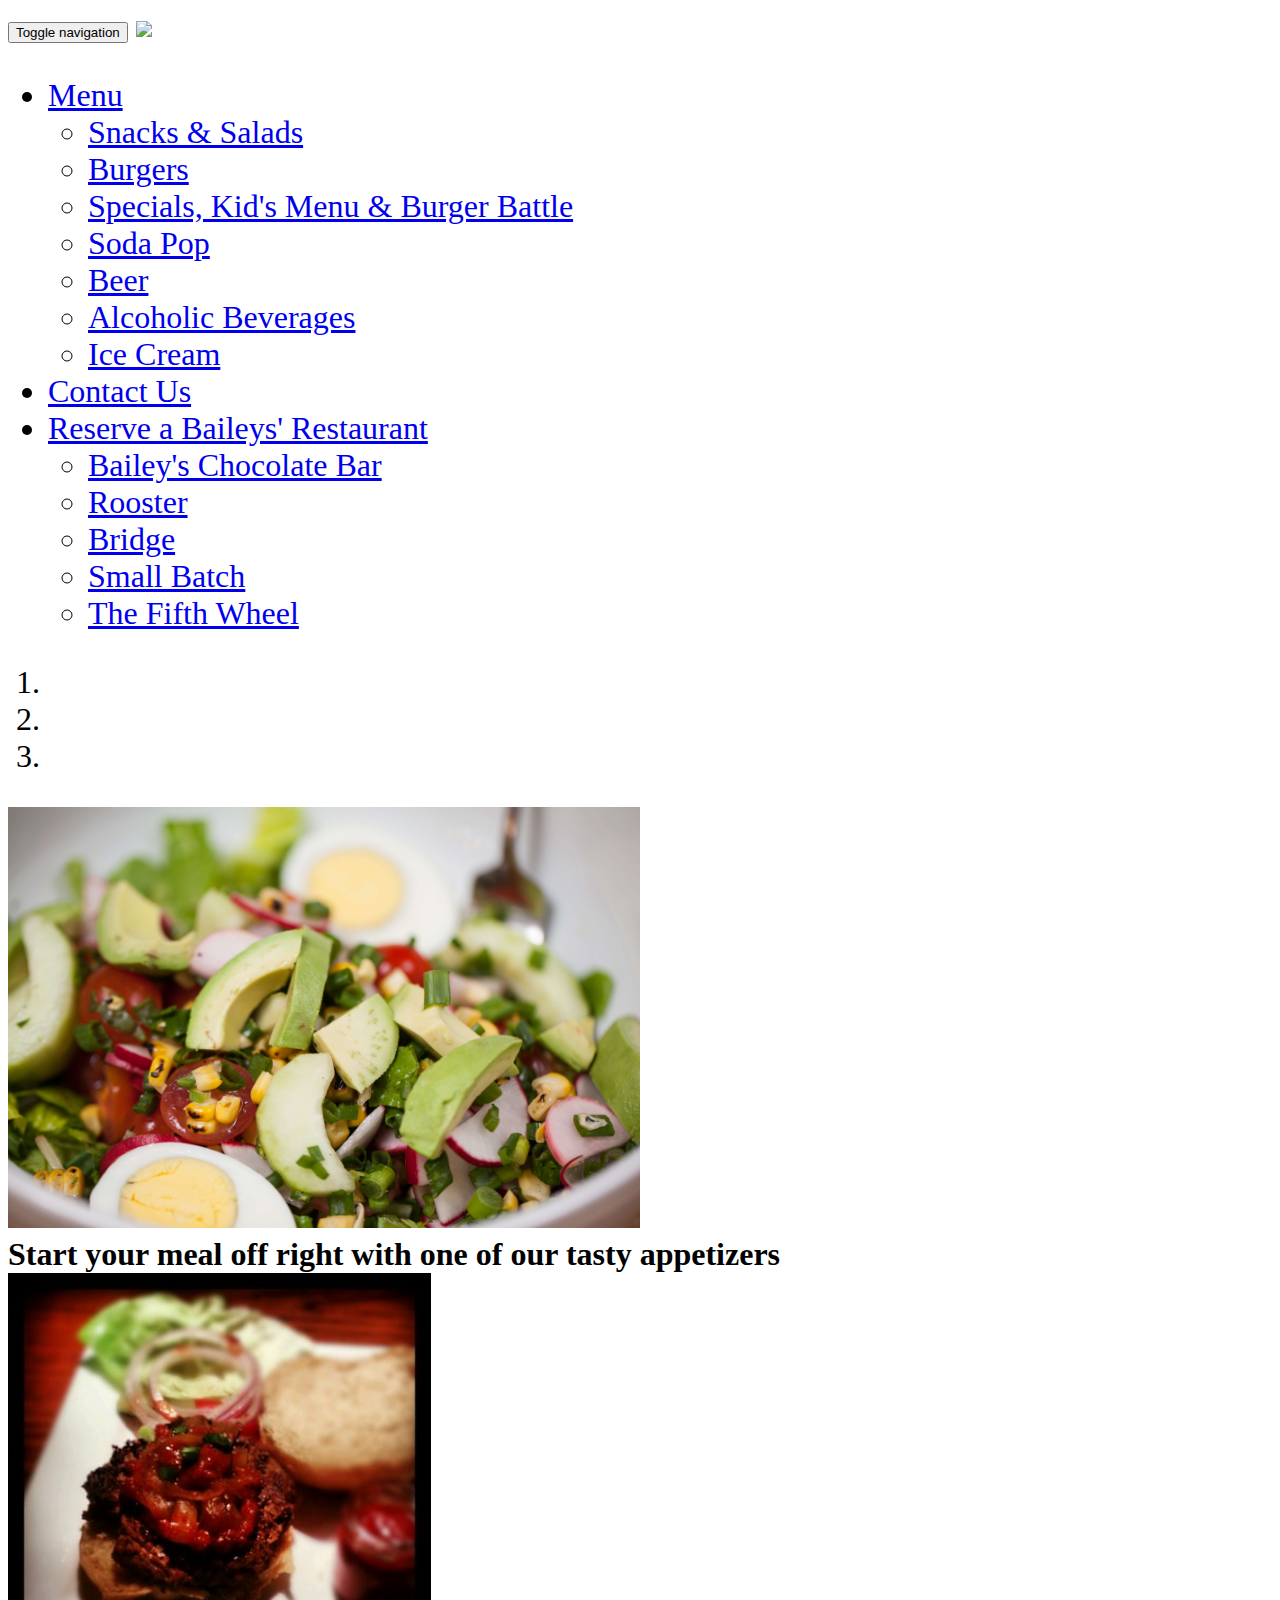
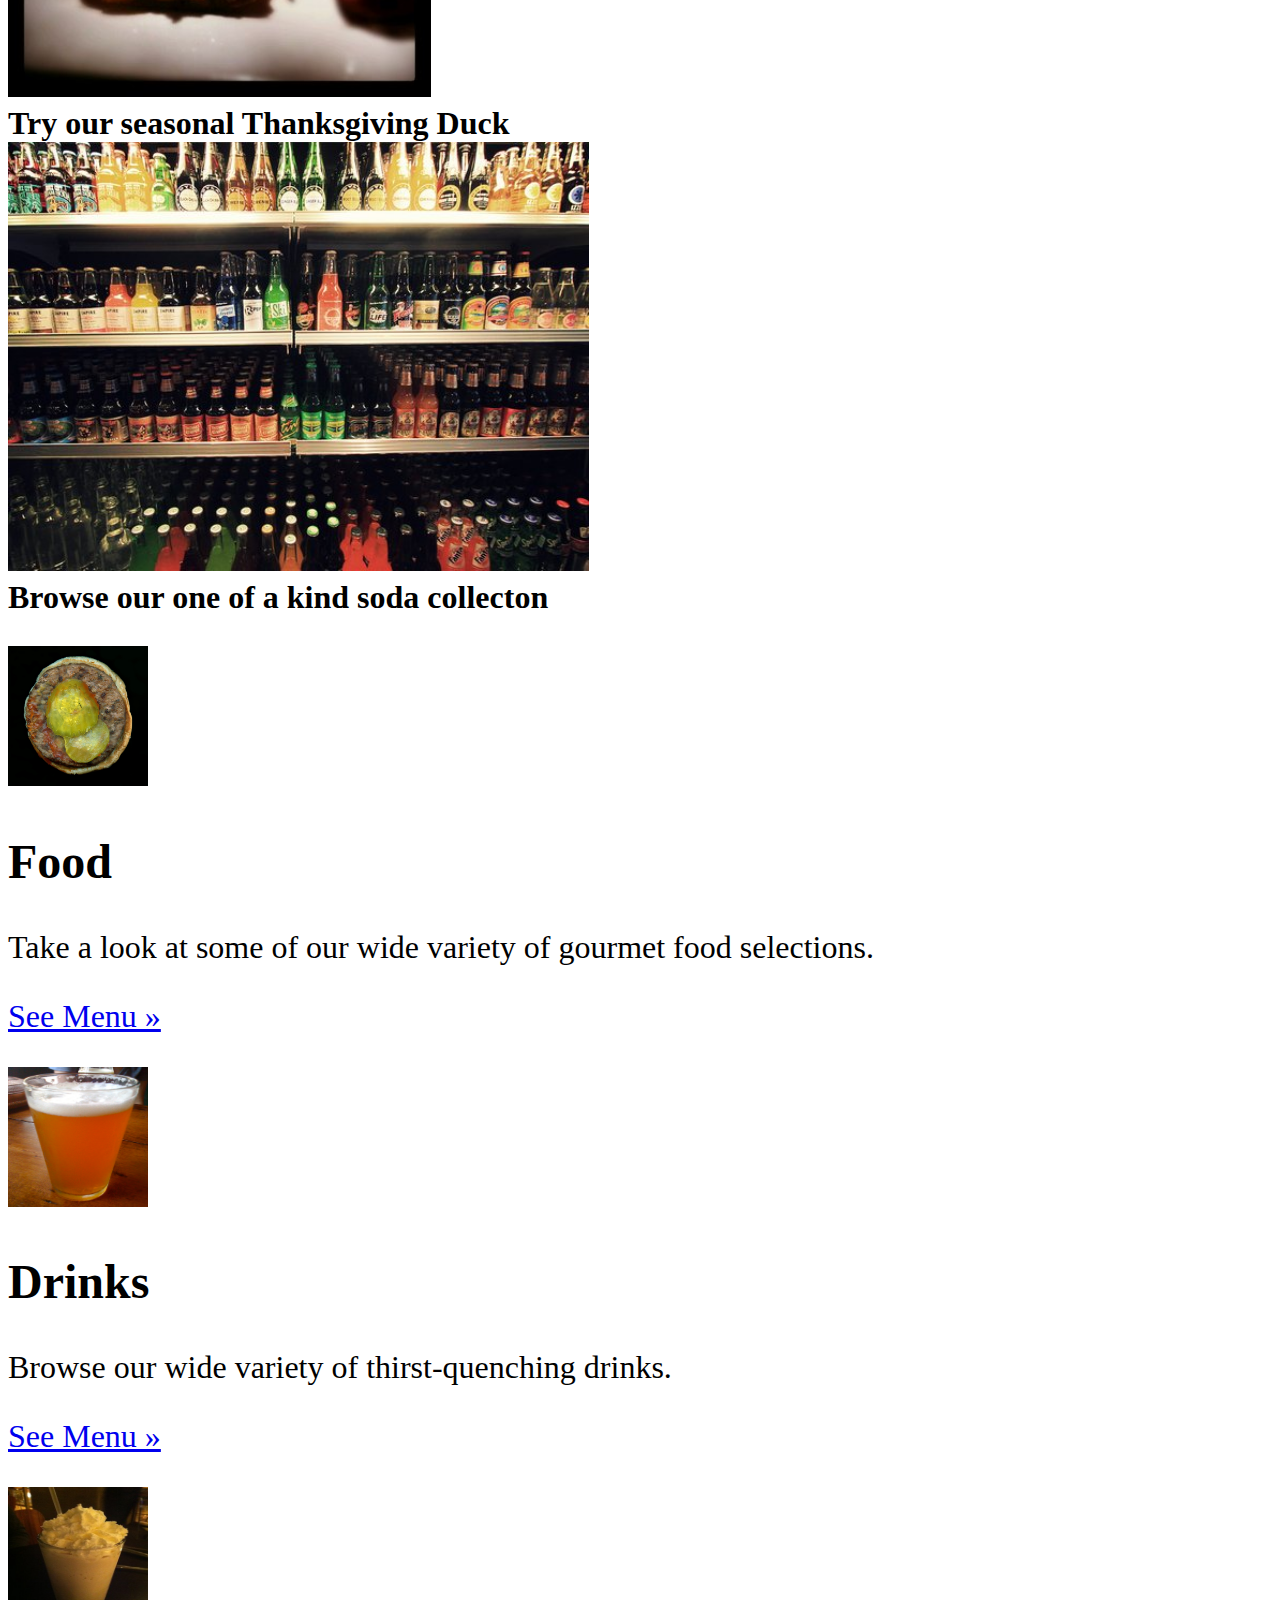
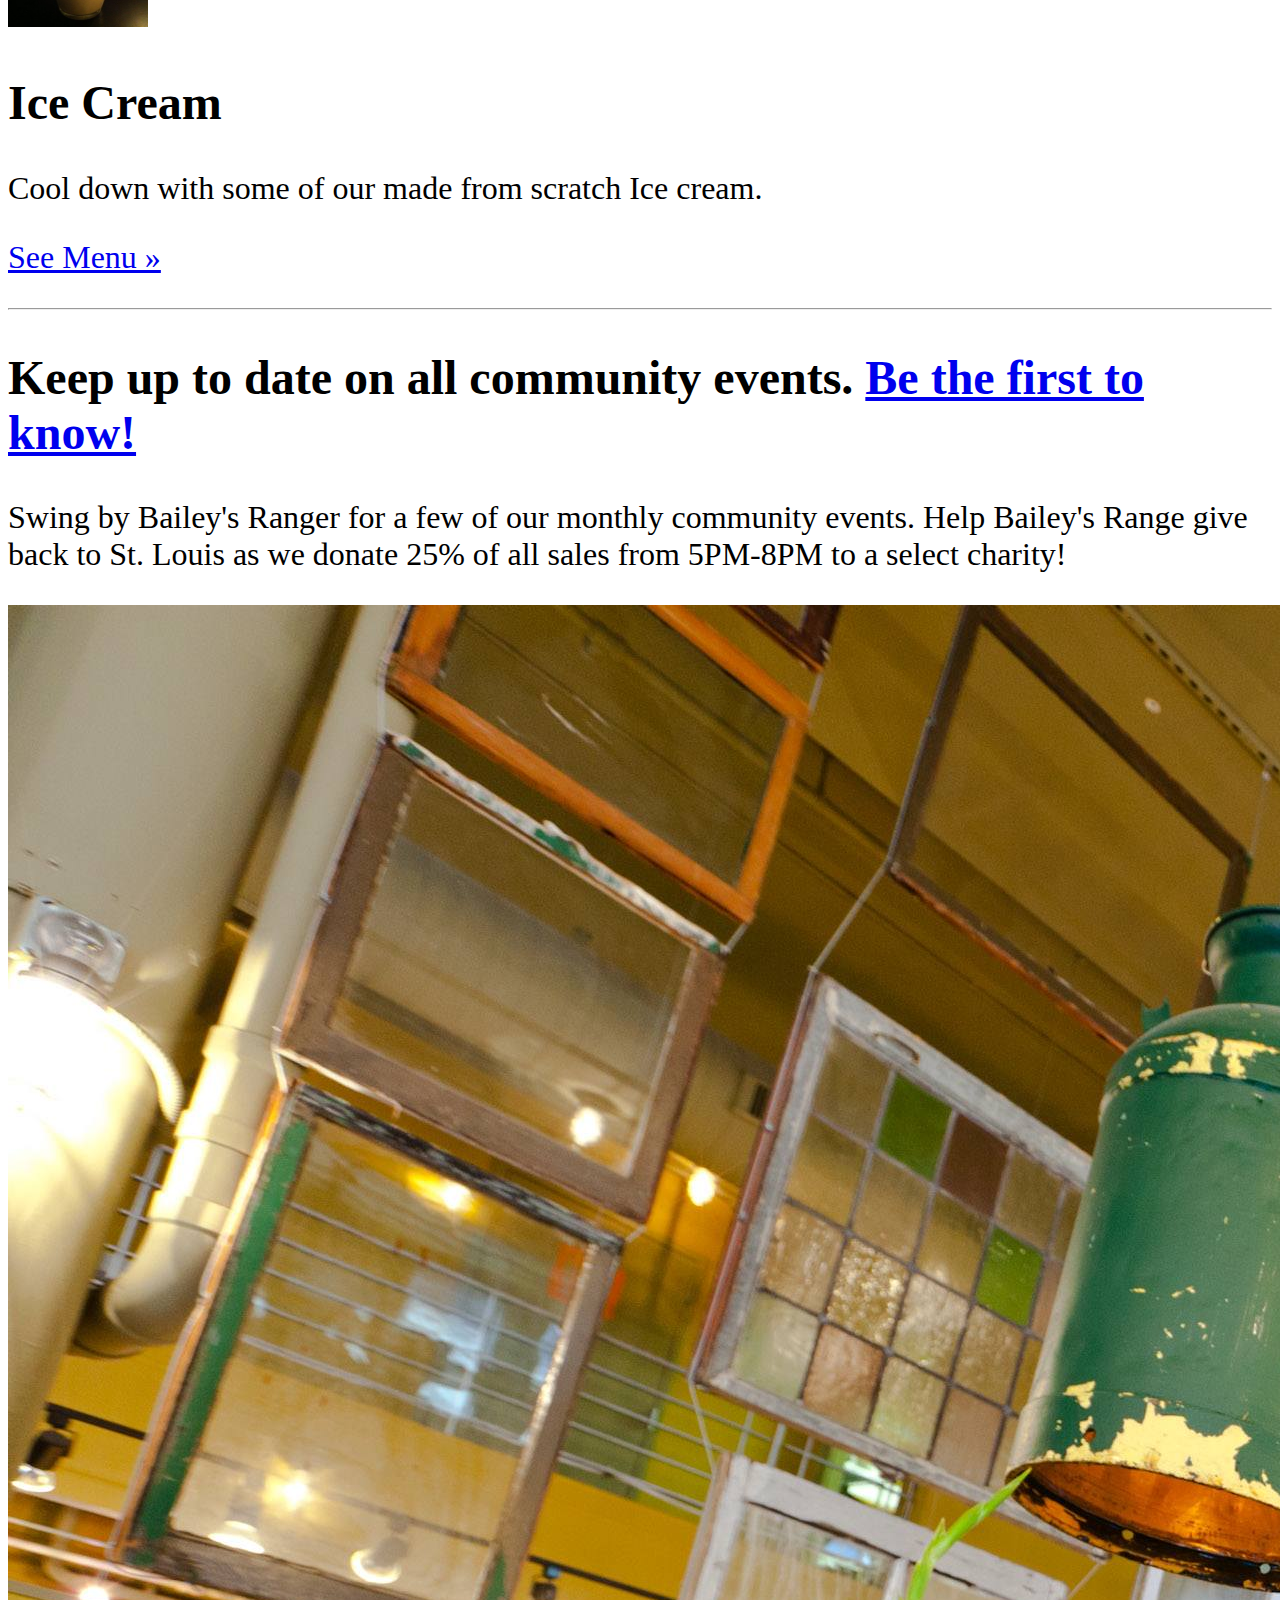
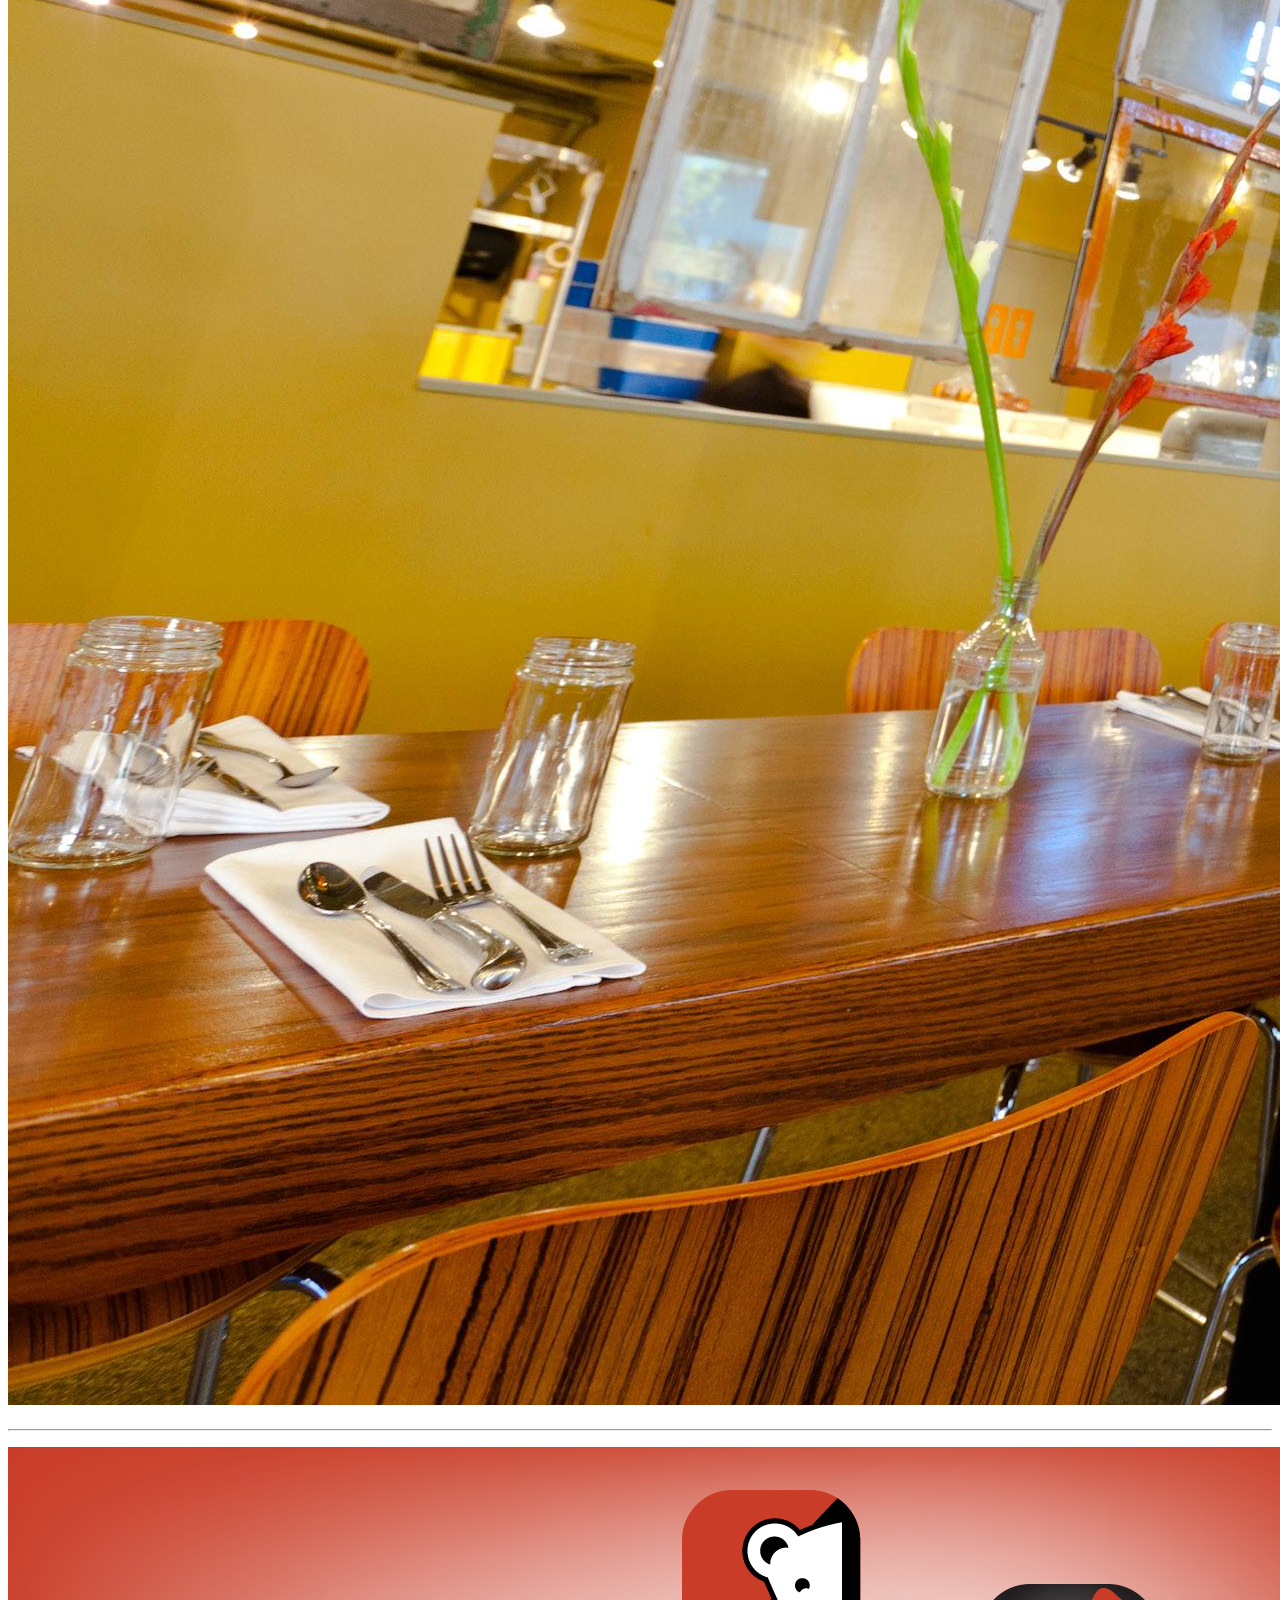
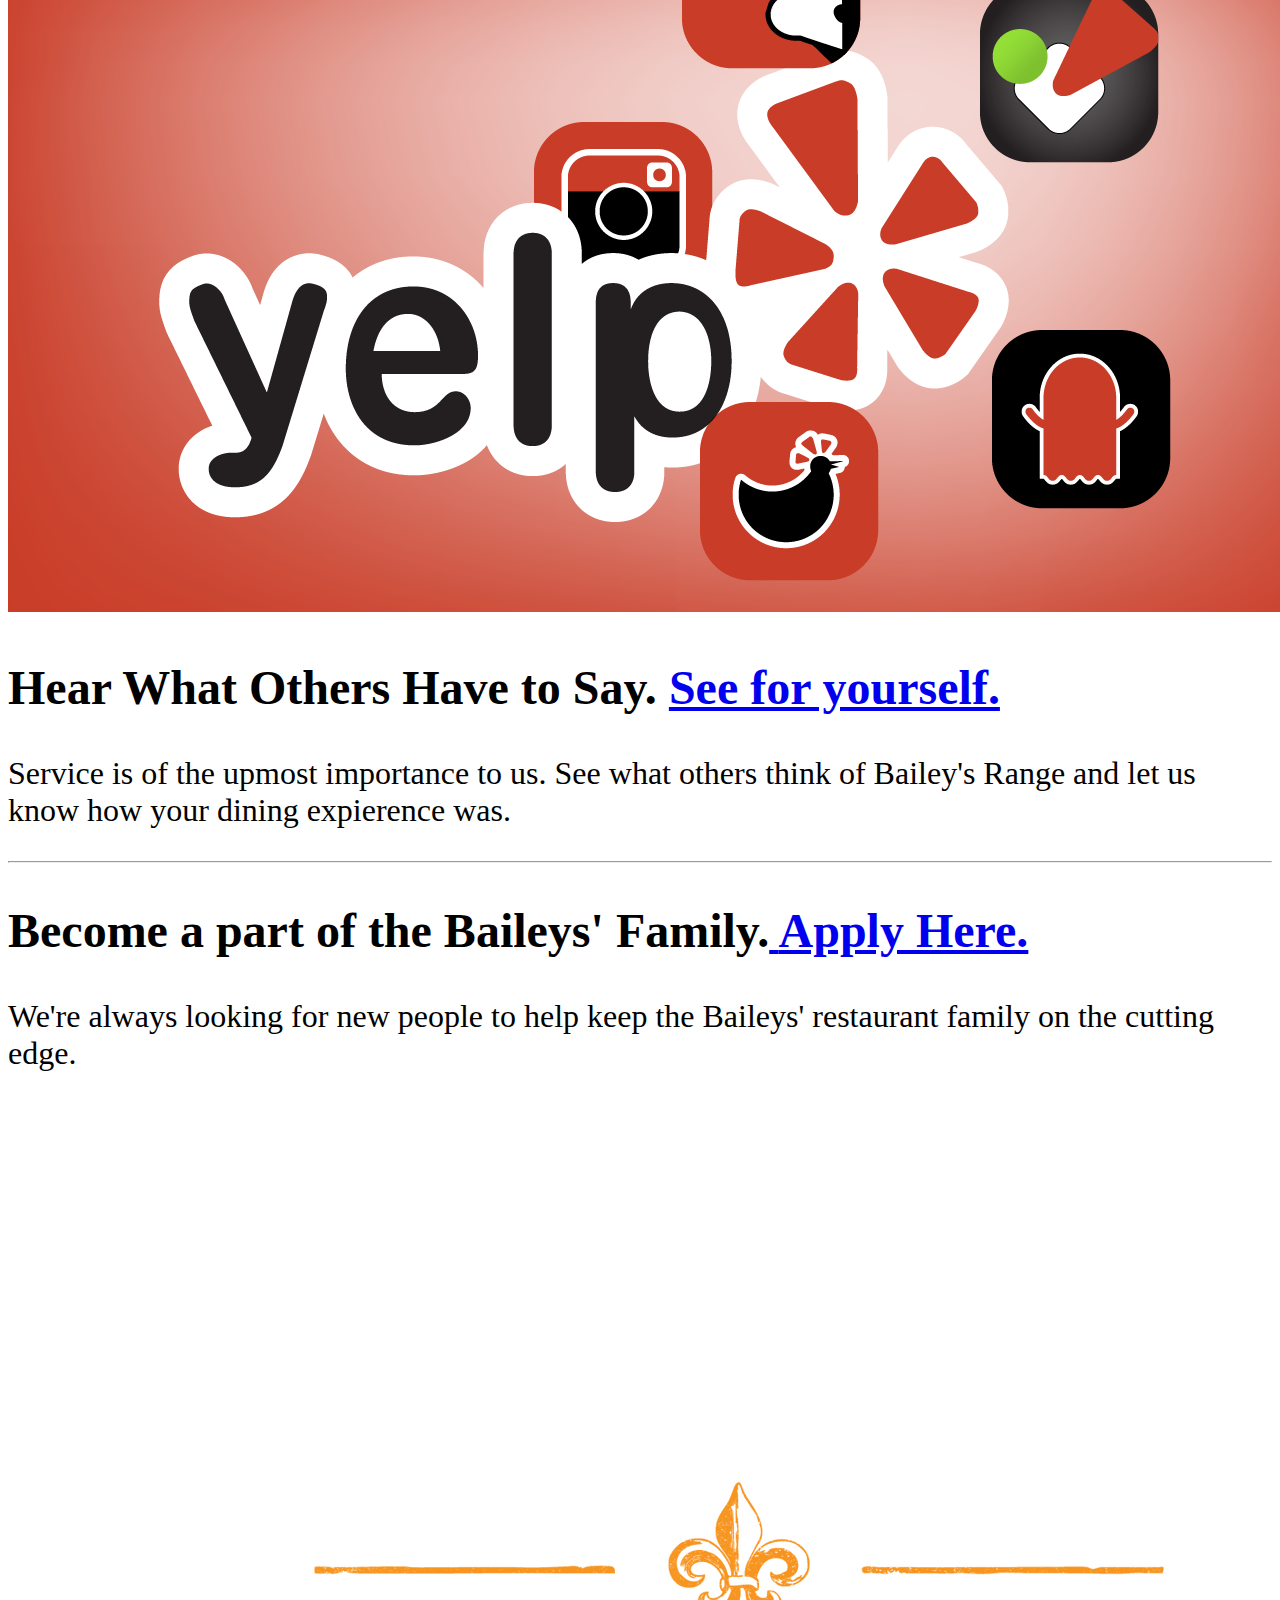
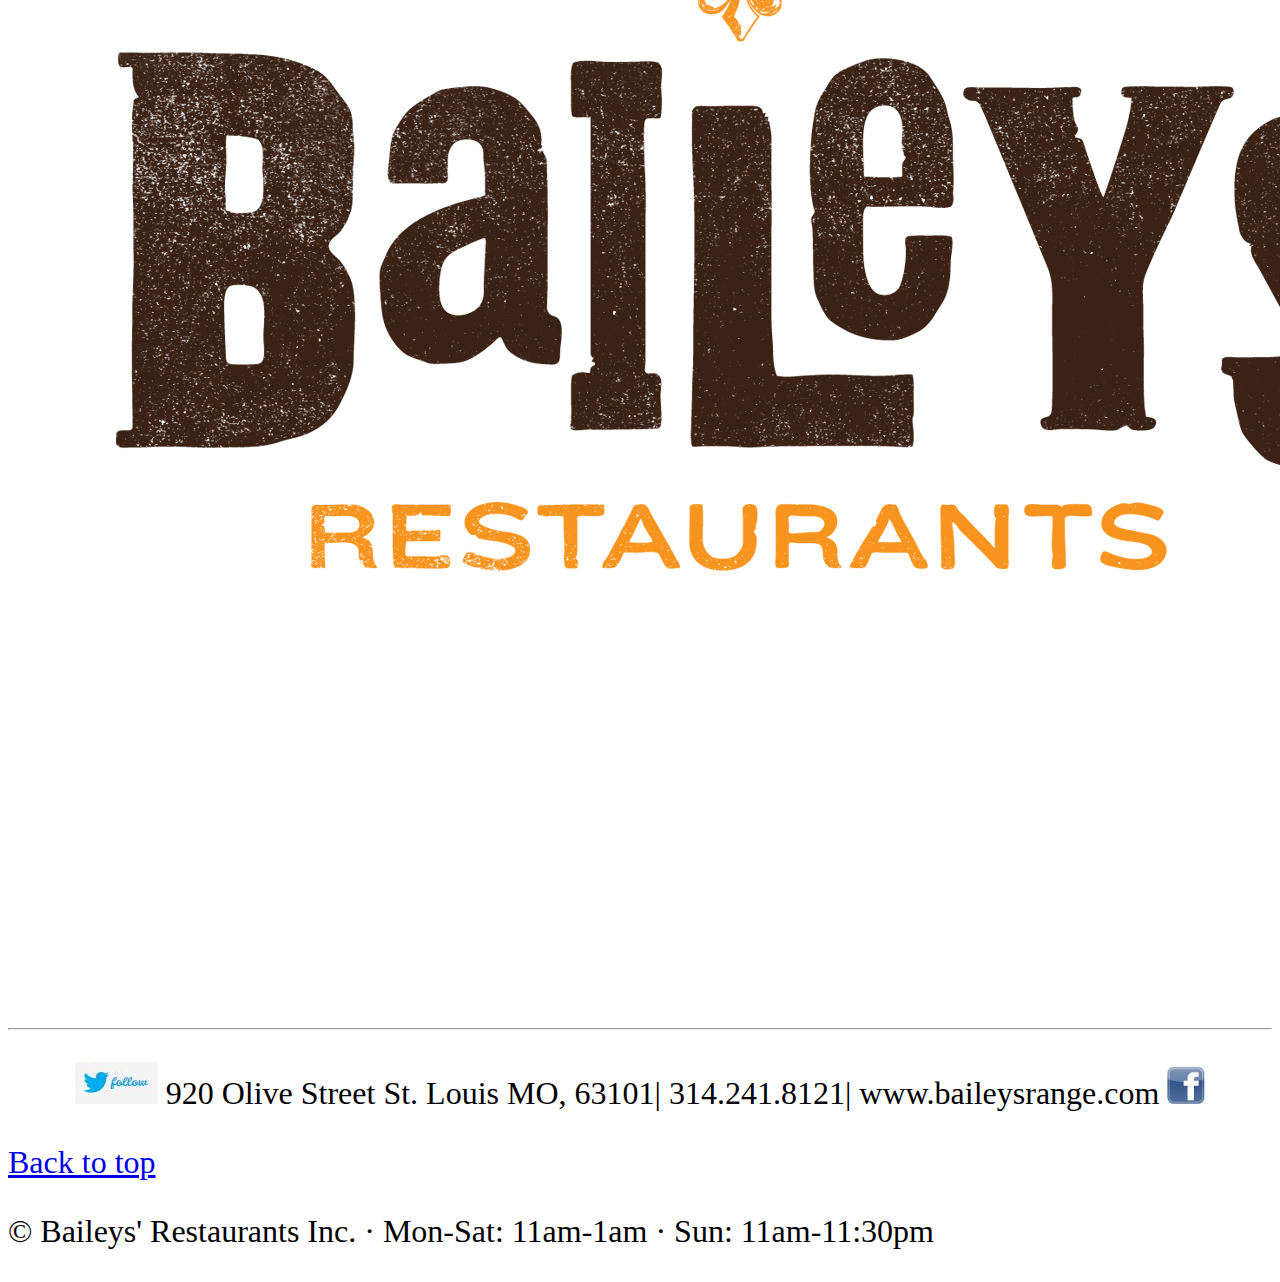
==== index.html @ c627202d "spaces" ====
<!DOCTYPE html>
<html lang="en">
  <head>
    <meta charset="utf-8">
    <meta http-equiv="X-UA-Compatible" content="IE=edge">
    <meta name="viewport" content="width=device-width, initial-scale=1">
    <title>Bailey's Range</title>

    <!-- Bootstrap -->
    <link href="css/bootstrap.min.css" rel="stylesheet">
    <link href="css/custom.css" rel="stylesheet">

    <!-- HTML5 Shim and Respond.js IE8 support of HTML5 elements and media queries -->
    <!-- WARNING: Respond.js doesn't work if you view the page via file:// -->
    <!--[if lt IE 9]>
      <script src="https://oss.maxcdn.com/html5shiv/3.7.2/html5shiv.min.js"></script>
      <script src="https://oss.maxcdn.com/respond/1.4.2/respond.min.js"></script>
    <![endif]-->
  </head>

<body>

    <body>
    <div class="navbar-wrapper">
      <div class="container">
        <div class="navbar navbar-inverse navbar-static-top" role="navigation">
          <div class="container">
            <div class="navbar-header">
              <button type="button" class="navbar-toggle collapsed" data-toggle="collapse" data-target=".navbar-collapse">
                <span class="sr-only">Toggle navigation</span>
                <span class="icon-bar"></span>
                <span class="icon-bar"></span>
                <span class="icon-bar"></span>
              </button>
              <a class="navbar-brand brand" href="index.html"><img class="logo-img" src="img/range.jpg"></a>
              </div>
            <div class="navbar-collapse collapse">
              <ul class="nav navbar-nav">
                <li><a href="#" class="dropdown-toggle" data-toggle="dropdown">Menu<span class="caret"></span></a>
                 <ul class="dropdown-menu" role="menu">
                  <li><a href="food.html">Snacks & Salads</a></li>
                  <li><a href="food2.html">Burgers</a></li>
                  <li><a href="food3.html">Specials, Kid's Menu & Burger Battle</a></li>
                  <li><a href="drinks.html"> Soda Pop</a></li>
                  <li><a href="drinks2.html"> Beer</a></li>
                  <li><a href="drinks3.html">Alcoholic Beverages</a></li>
                  <li><a href="icecream.html">Ice Cream</a></li>
                  </ul>
                 </li>
                <li><a href="https://www.surveymonkey.com/s/KPPL6TJ">Contact Us</a></li>
                 <li><a href="#" class="dropdown-toggle" data-toggle="dropdown">Reserve a Baileys' Restaurant  <span class="caret"></span></a>
                  <ul class="dropdown-menu" role="menu">
                    <li><a href="http://baileyschocolatebar.com/private-parties/">Bailey's Chocolate Bar</a></li>
                    <li><a href="http://roosterstl.com/private-parties/">Rooster</a></li>
                    <li><a href="http://thebridgestl.com/private-parties/">Bridge</a></li>
                    <li><a href="http://smallbatchstl.com/private-parties/">Small Batch</a></li>
                    <li><a href="http://fifthwheelcatering.com/">The Fifth Wheel</a></li>
                  </ul>
                </li>
              </ul>
            </div>
          </div>
        </div>

      </div>
    </div>

 <div class="container">
    <div id="carousel-example-generic" class="carousel slide" data-ride="carousel">
  <!-- Indicators -->
  <ol class="carousel-indicators">
    <li data-target="#carousel-example-generic" data-slide-to="0" class="active"></li>
    <li data-target="#carousel-example-generic" data-slide-to="1"></li>
    <li data-target="#carousel-example-generic" data-slide-to="2"></li>
  </ol>

  <!-- Wrapper for slides -->
  <div class="carousel-inner">

    <div class="item active">
      <img src="img/salad.jpg" style="width: 50%; margin:auto;" alt="Slide One">
      <div class="carousel-caption">
        Start your meal off right with one of our tasty appetizers
      </div>
    </div>

    <div class="item">
      <img src="img/duck.jpg" style="width:33.5%; margin:auto;" alt="Slide Two">
      <div class="carousel-caption">
        Try our seasonal Thanksgiving Duck
      </div>
    </div>

    
     <div class="item">
      <img src="img/soda.jpg" style="width:46%; margin:auto;" alt="Slide Three">
      <div class="carousel-caption">
        Browse our one of a kind soda collecton
      </div>
    </div>

  </div>

  <!-- Controls -->
  <a class="left carousel-control" href="#carousel-example-generic" role="button" data-slide="prev">
    <span class="glyphicon glyphicon-chevron-left"></span>
  </a>
  <a class="right carousel-control" href="#carousel-example-generic" role="button" data-slide="next">
    <span class="glyphicon glyphicon-chevron-right"></span>
  </a>
  </div>
 </div>

    <div class="container marketing">
      <div class="row">
        <div class="col-lg-4">
          <a href="food.html"><img class="img-circle" src="img/food.jpg" alt="Food" style="width: 140px; height: 140px;"></a>
          <h2>Food</h2>
          <p>Take a look at some of our wide variety of gourmet food selections. </p>
          <p><a class="btn btn-default" href="food.html" role="button">See Menu »</a></p>
        </div><!-- /.col-lg-4 -->
        <div class="col-lg-4">
          <a href="drinks.html"><img class="img-circle" src="img/beer.jpg" alt="Drinks" style="width: 140px; height: 140px;"></a>
          <h2>Drinks</h2>
          <p>Browse our wide variety of thirst-quenching drinks.</p>
          <p><a class="btn btn-default" href="drinks.html" role="button">See Menu »</a></p>
        </div><!-- /.col-lg-4 -->
        <div class="col-lg-4">
          <a href="icecream.html"><img class="img-circle" src="img/drinks.jpg" alt="Ice Cream" style="width: 140px; height: 140px;"></a>
          <h2>Ice Cream</h2>
          <p>Cool down with some of our made from scratch Ice cream.</p>
          <p><a class="btn btn-default" href="icecream.html" role="button">See Menu »</a></p>
        </div><!-- /.col-lg-4 -->
      </div><!-- /.row -->


      <!-- START THE FEATURETTES -->

      <hr class="featurette-divider">

      <div class="row featurette">
        <div class="col-md-7">
          <h2 class="featurette-heading">Keep up to date on all community events. <a href="http://baileysrange.com/community-table/"> <span class="text-muted">Be the first to know!</span></a></h2>
          <p class="lead">Swing by Bailey's Ranger for a few of our monthly community events. Help Bailey's Range give back to St. Louis as we donate 25% of all sales from 5PM-8PM to a select charity!</p>
        </div>
        <div class="col-md-5">
         <a href="http://baileysrange.com/community-table/">
          <img class="featurette-image img-responsive" data-src="holder.js/500x500/auto" alt="500x500" src="img/table.jpg">
          </a>
        </div>
      </div>

      <hr class="featurette-divider">

      <div class="row featurette">
        <div class="col-md-5">
          <img class="featurette-image img-responsive" data-src="holder.js/500x500/auto" alt="500x500" src="img/yelp.png">
        </div>
        <div class="col-md-7">
          <h2 class="featurette-heading">Hear What Others Have to Say. <a href="http://www.yelp.com/biz/baileys-range-saint-louis"><span class="text-muted">See for yourself.</span></a></h2>
          <p class="lead">Service is of the upmost importance to us. See what others think of Bailey's Range and let us know how your dining expierence was.</p>
        </div>
      </div>

      <hr class="featurette-divider">

      <div class="row featurette">
        <div class="col-md-7">
          <h2 class="featurette-heading">Become a part of the Baileys' Family.<a href="http://baileysrestaurants.com/employment-opportunities/"> <span class="text-muted">Apply Here.</span></a></h2>
          <p class="lead">We're always looking for new people to help keep the Baileys' restaurant family on the cutting edge.</p>
        </div>
        <div class="col-md-5">
          <img class="featurette-image img-responsive" data-src="holder.js/500x500/auto" alt="500x500" src="img/b.jpg">
        </div>
      </div>

      <hr class="featurette-divider">

      <!-- /END THE FEATURETTES -->


        

      <!-- FOOTER -->
      <footer>
       <p class="follow"> <a href="https://twitter.com/BaileysRange"><img src="img/t.jpg"></a> 920 Olive Street St. Louis MO, 63101| 
       314.241.8121| www.baileysrange.com <a href="https://www.facebook.com/pages/Baileys-Range/141451302615123"><img src="img/f.jpg" style="width: 3%"></a></p>
        <p class="pull-right"><a href="#">Back to top</a></p>
        <p>© Baileys' Restaurants Inc. · Mon-Sat: 11am-1am · Sun: 11am-11:30pm</p>
      </footer>

    </div><!-- /.container -->




    <!-- jQuery (necessary for Bootstrap's JavaScript plugins) -->
    <script src="https://ajax.googleapis.com/ajax/libs/jquery/1.11.1/jquery.min.js"></script>
    <!-- Include all compiled plugins (below), or include individual files as needed -->
    <script src="js/bootstrap.min.js"></script>
  </body>

</html>
---- css/custom.css ----
/*Use this for custom stuff*/
.marketing {
	margin-top: 30px;
}
.brand,
.logo-img {
	height: 6%;
}
body {font-family: "Podkova",serif;
	font-size:200%;
	 font-weight:400;
}
.carousel-caption{
font-weight:bold;
}
h1 {font-family: Palatino, "Palatino Linotype", "Palatino LT STD","Book Antiqua", Georgia, serif;}

.burger {font-size:80%;}
.sauce{font-weight:bold;}
.battle{height:120px; width: auto; :}
.follow{text-align: center;}
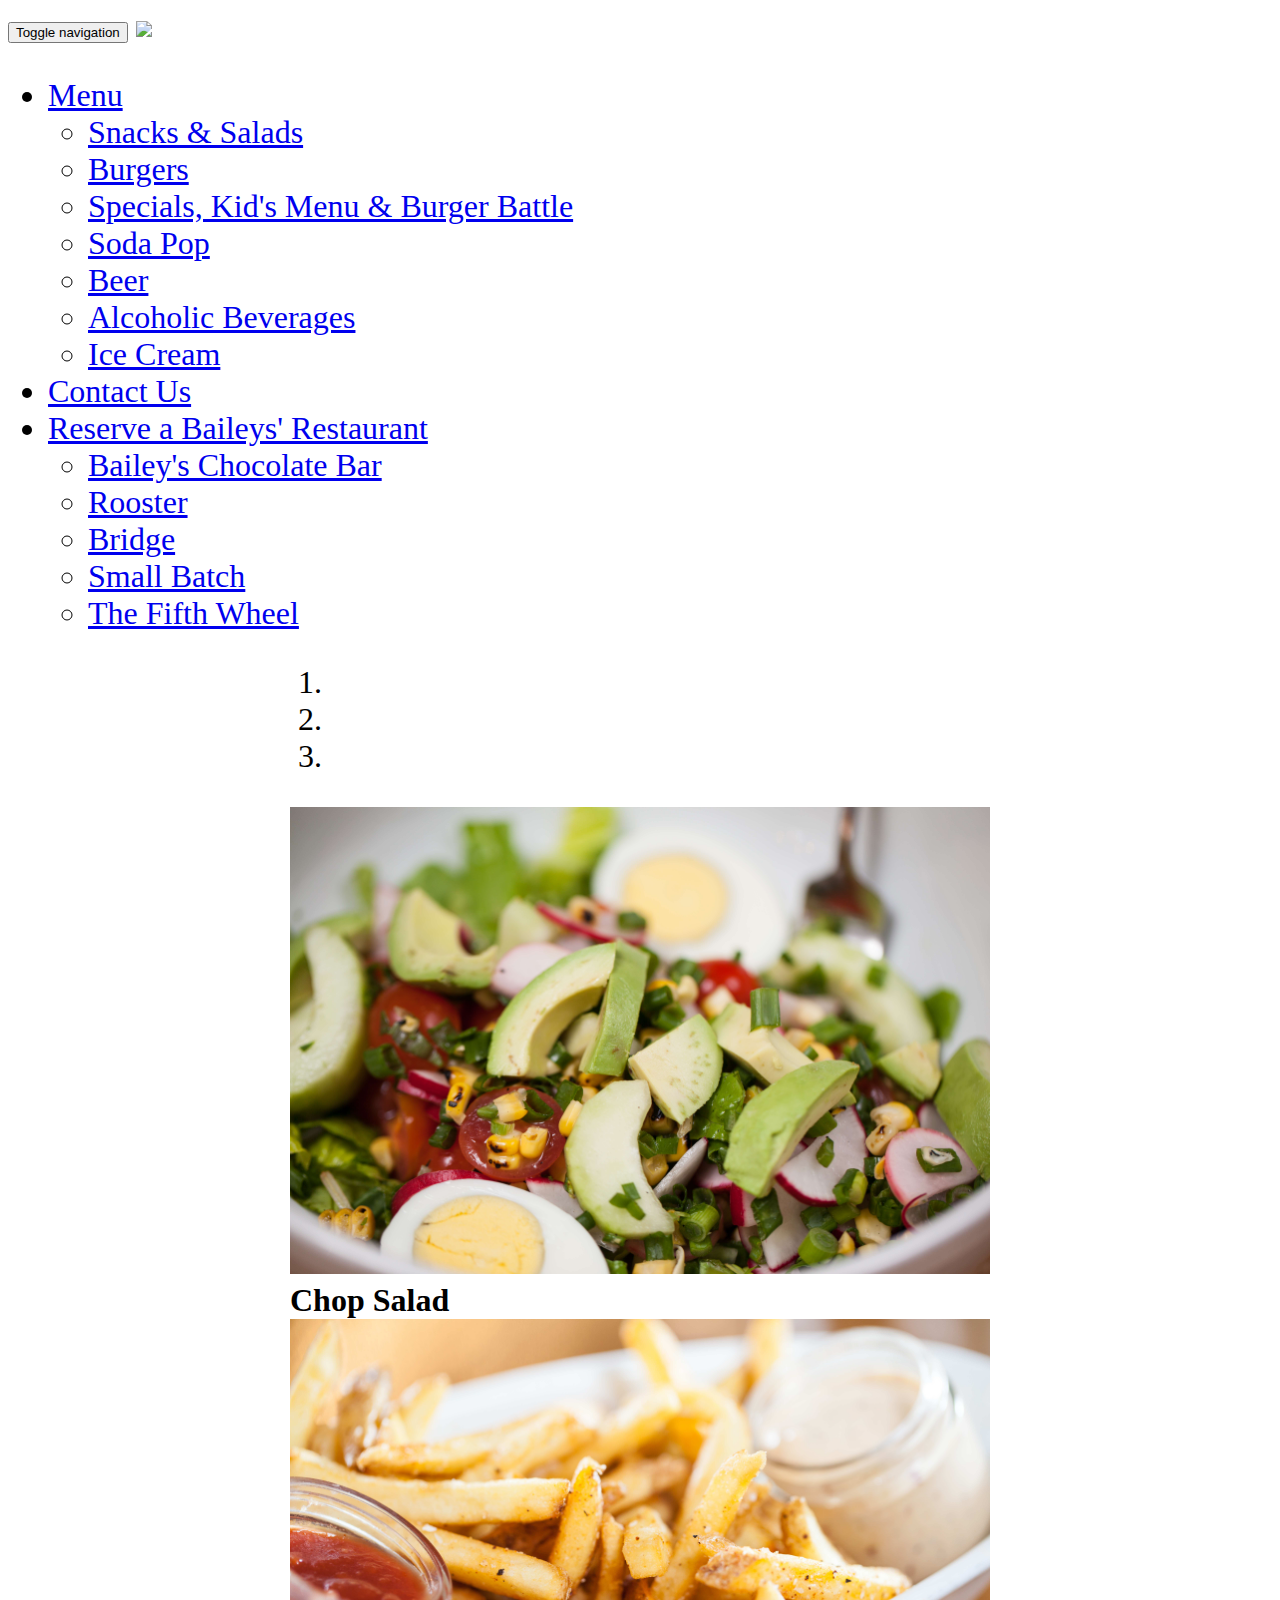
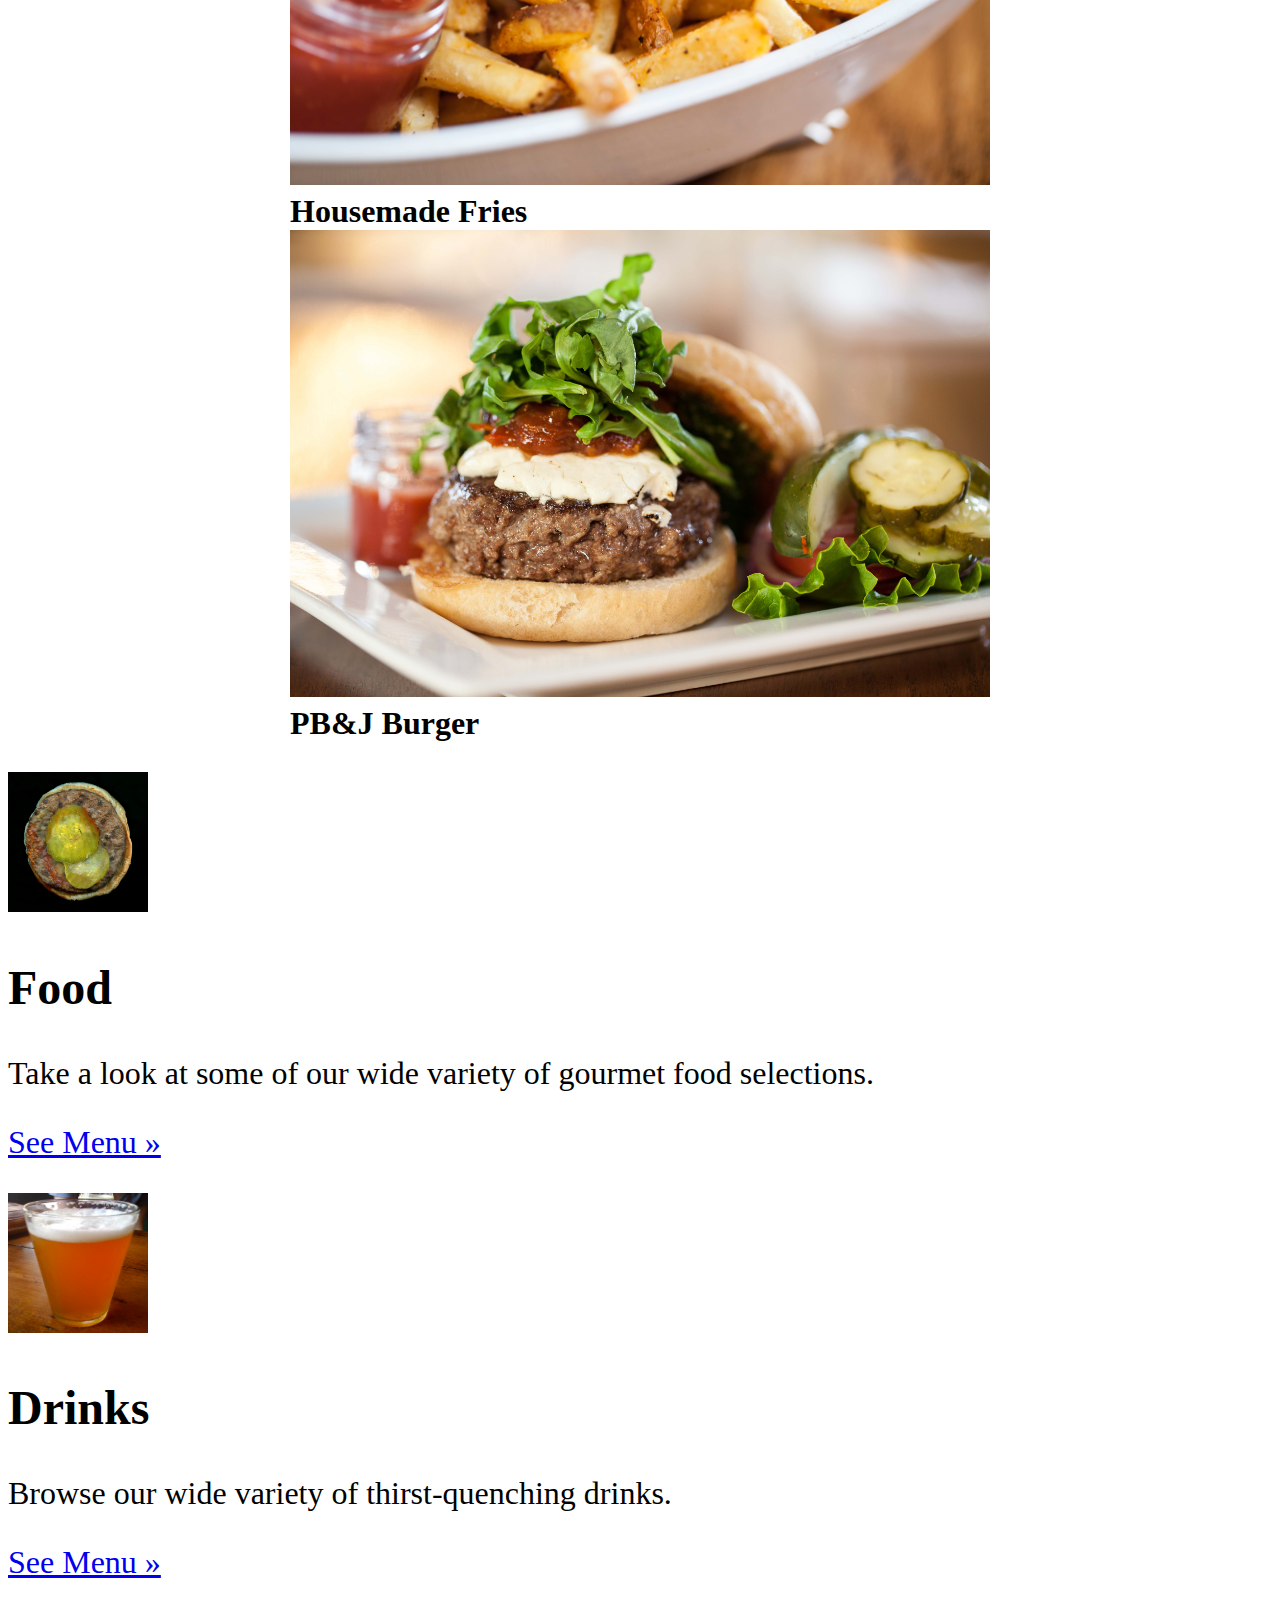
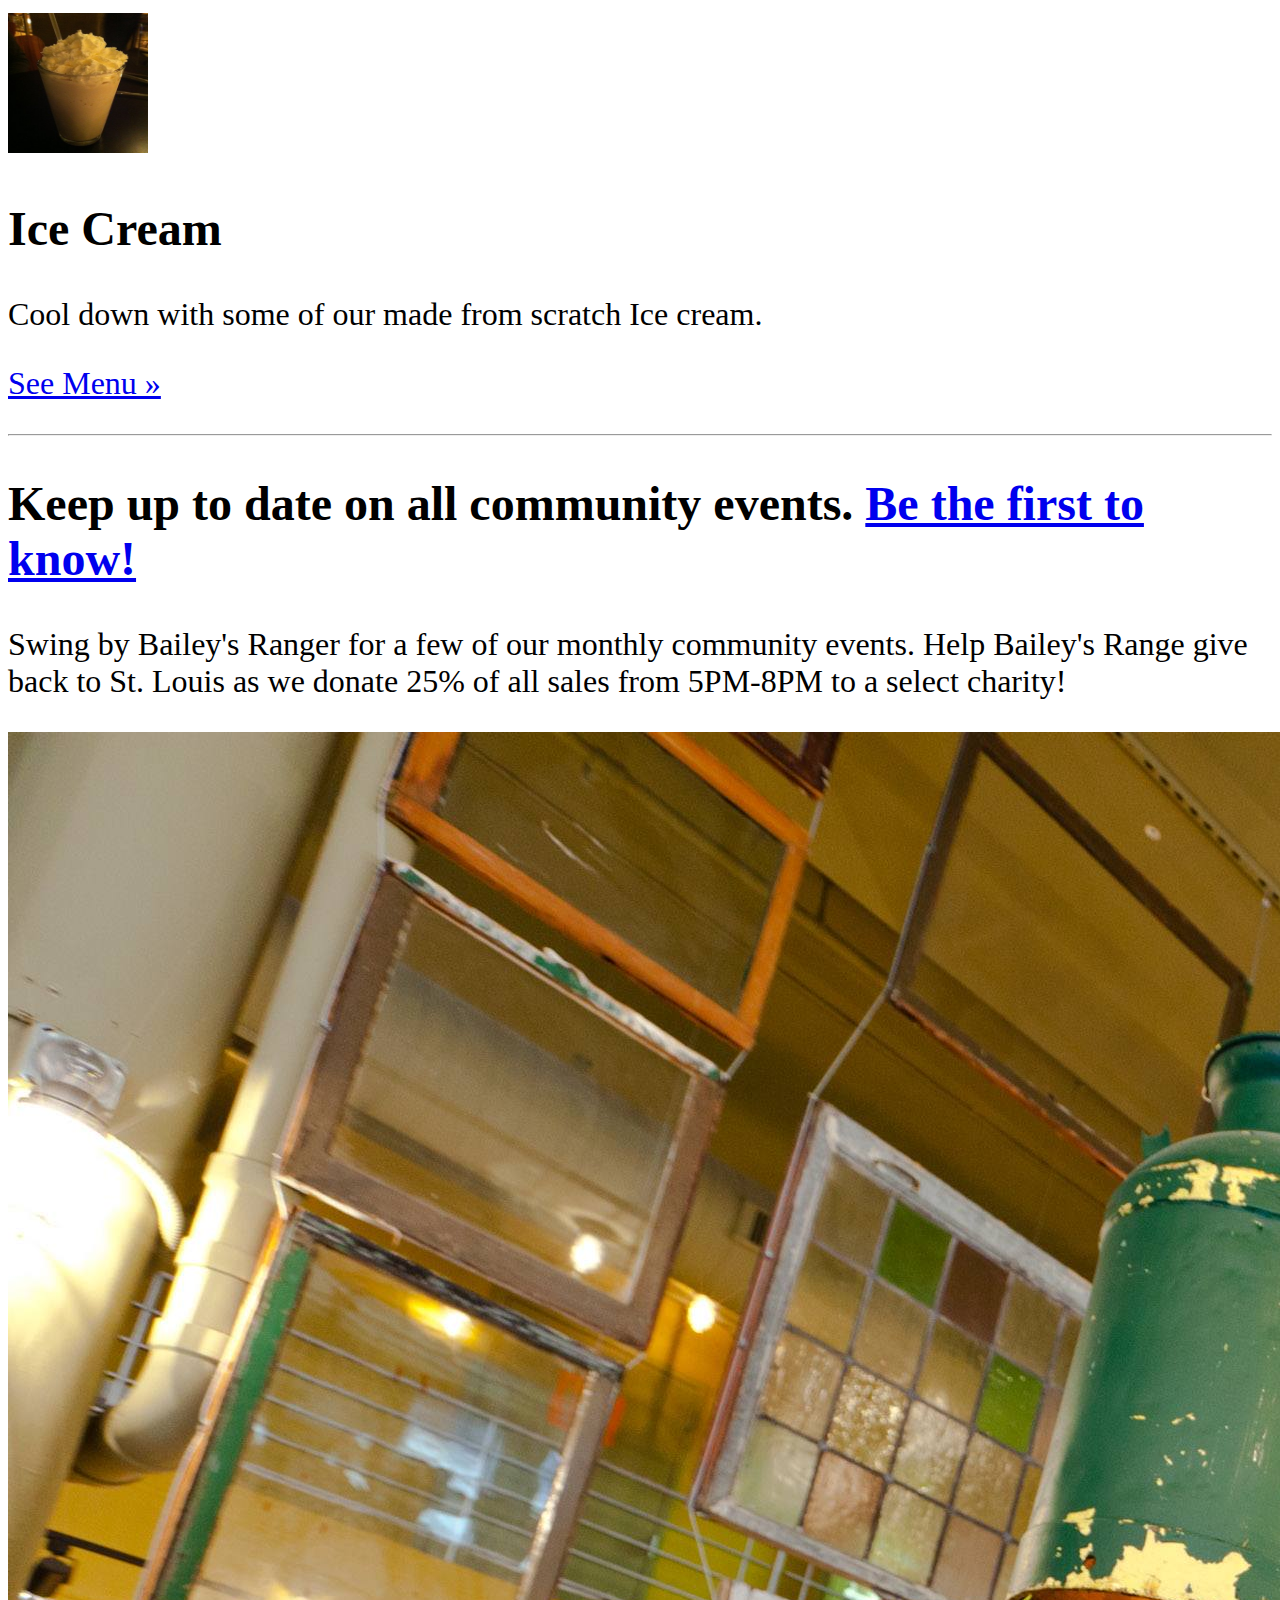
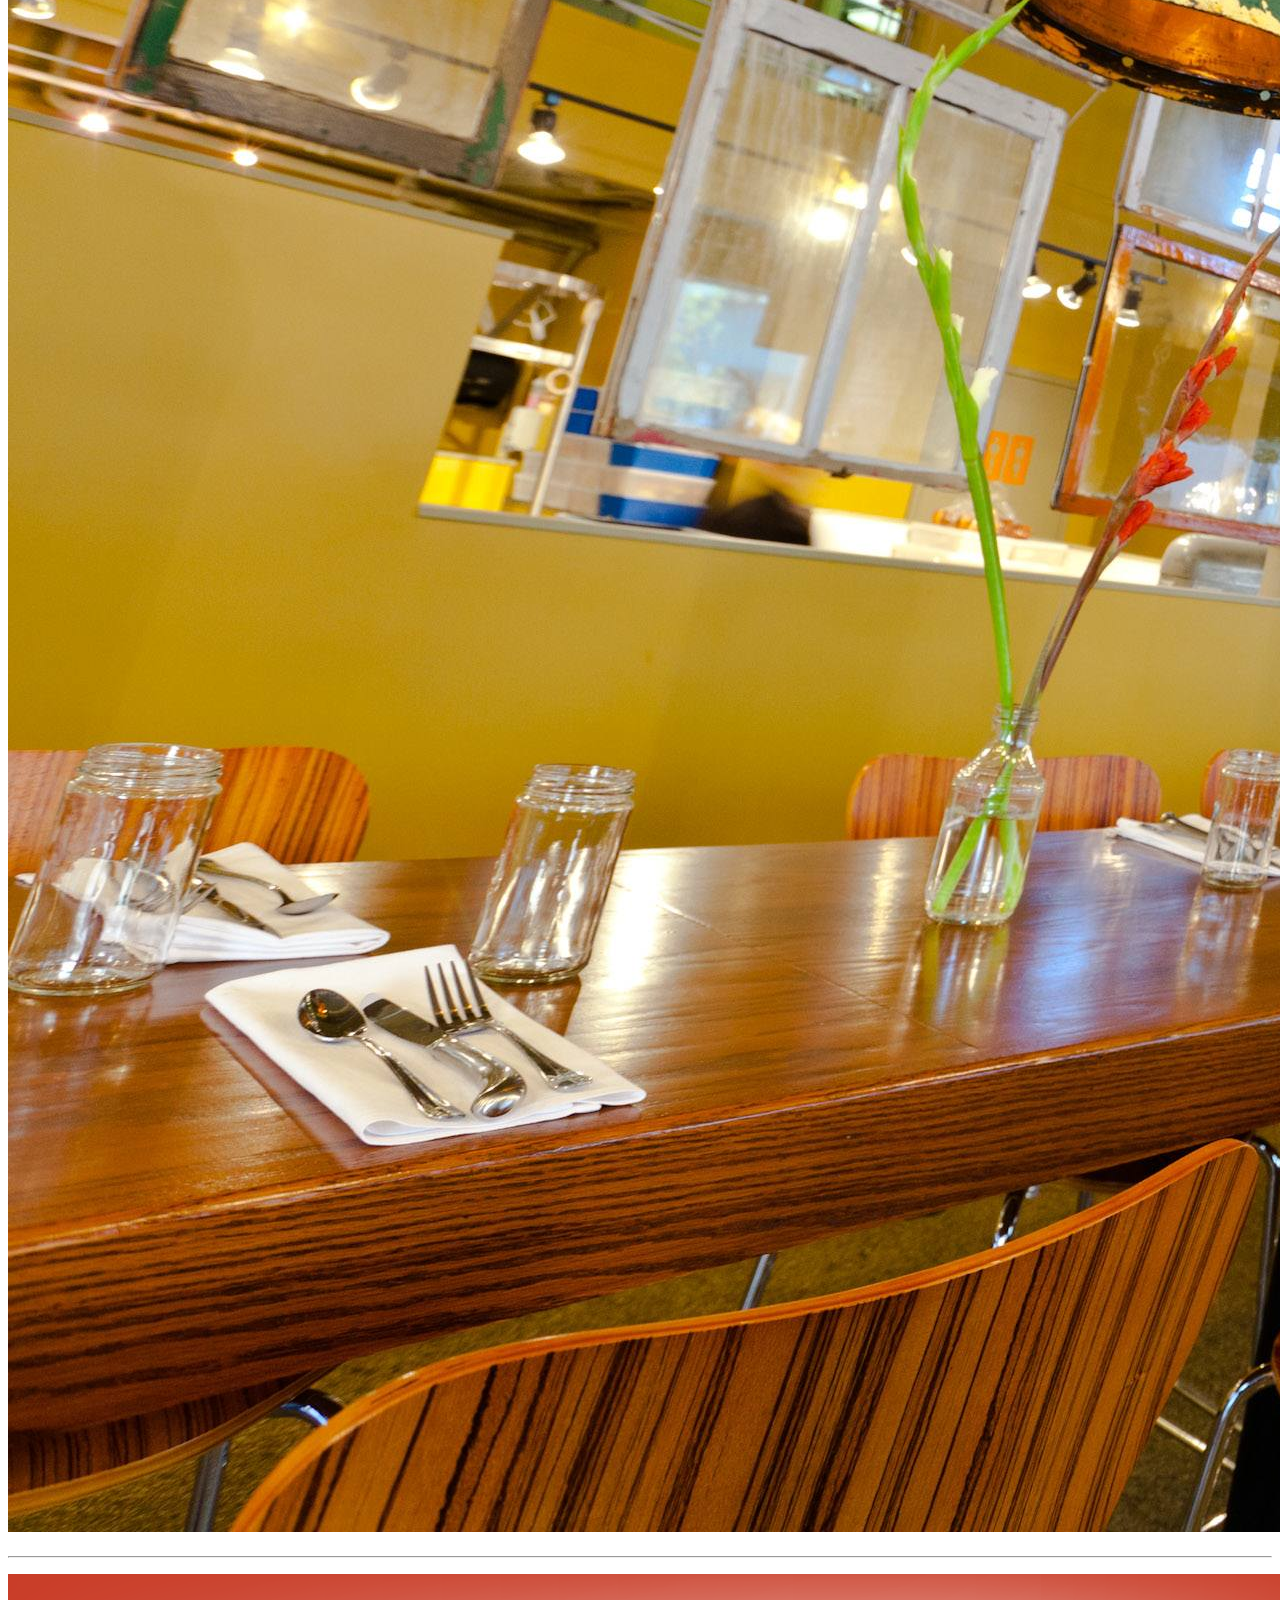
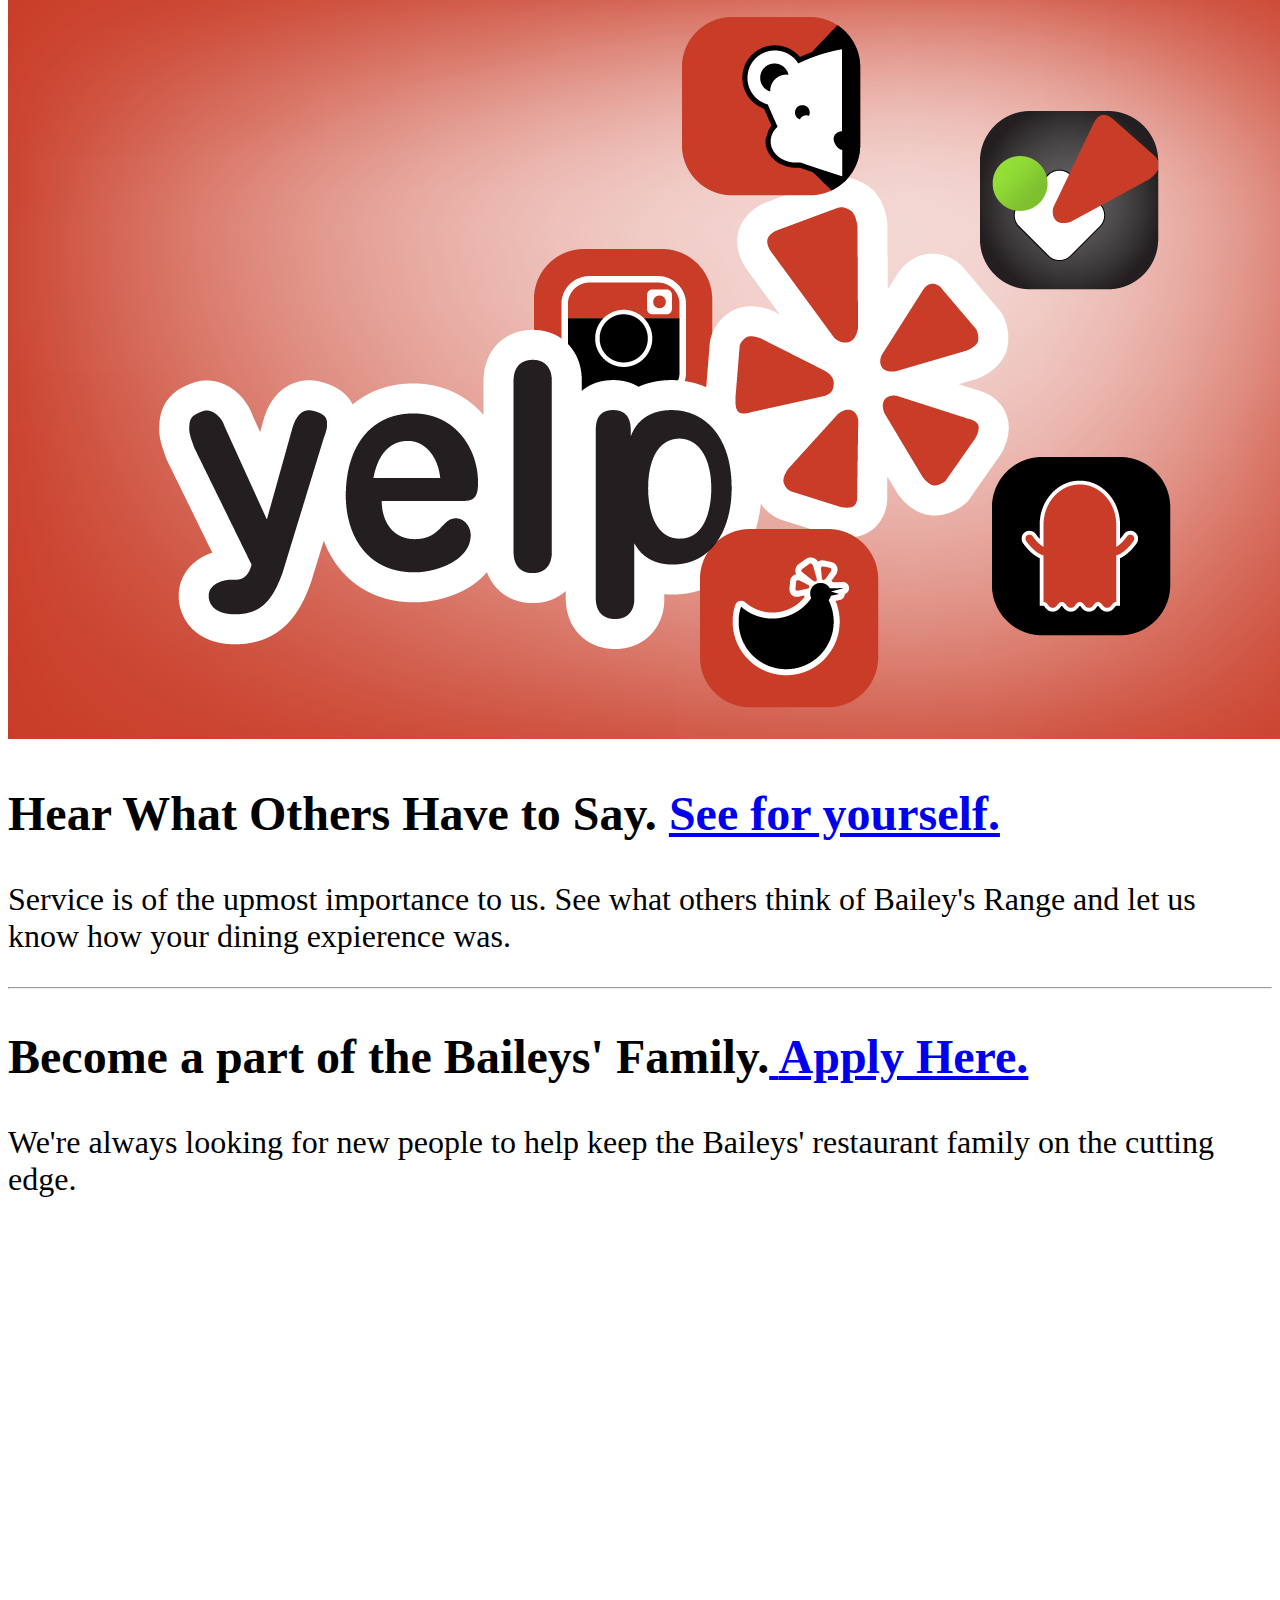
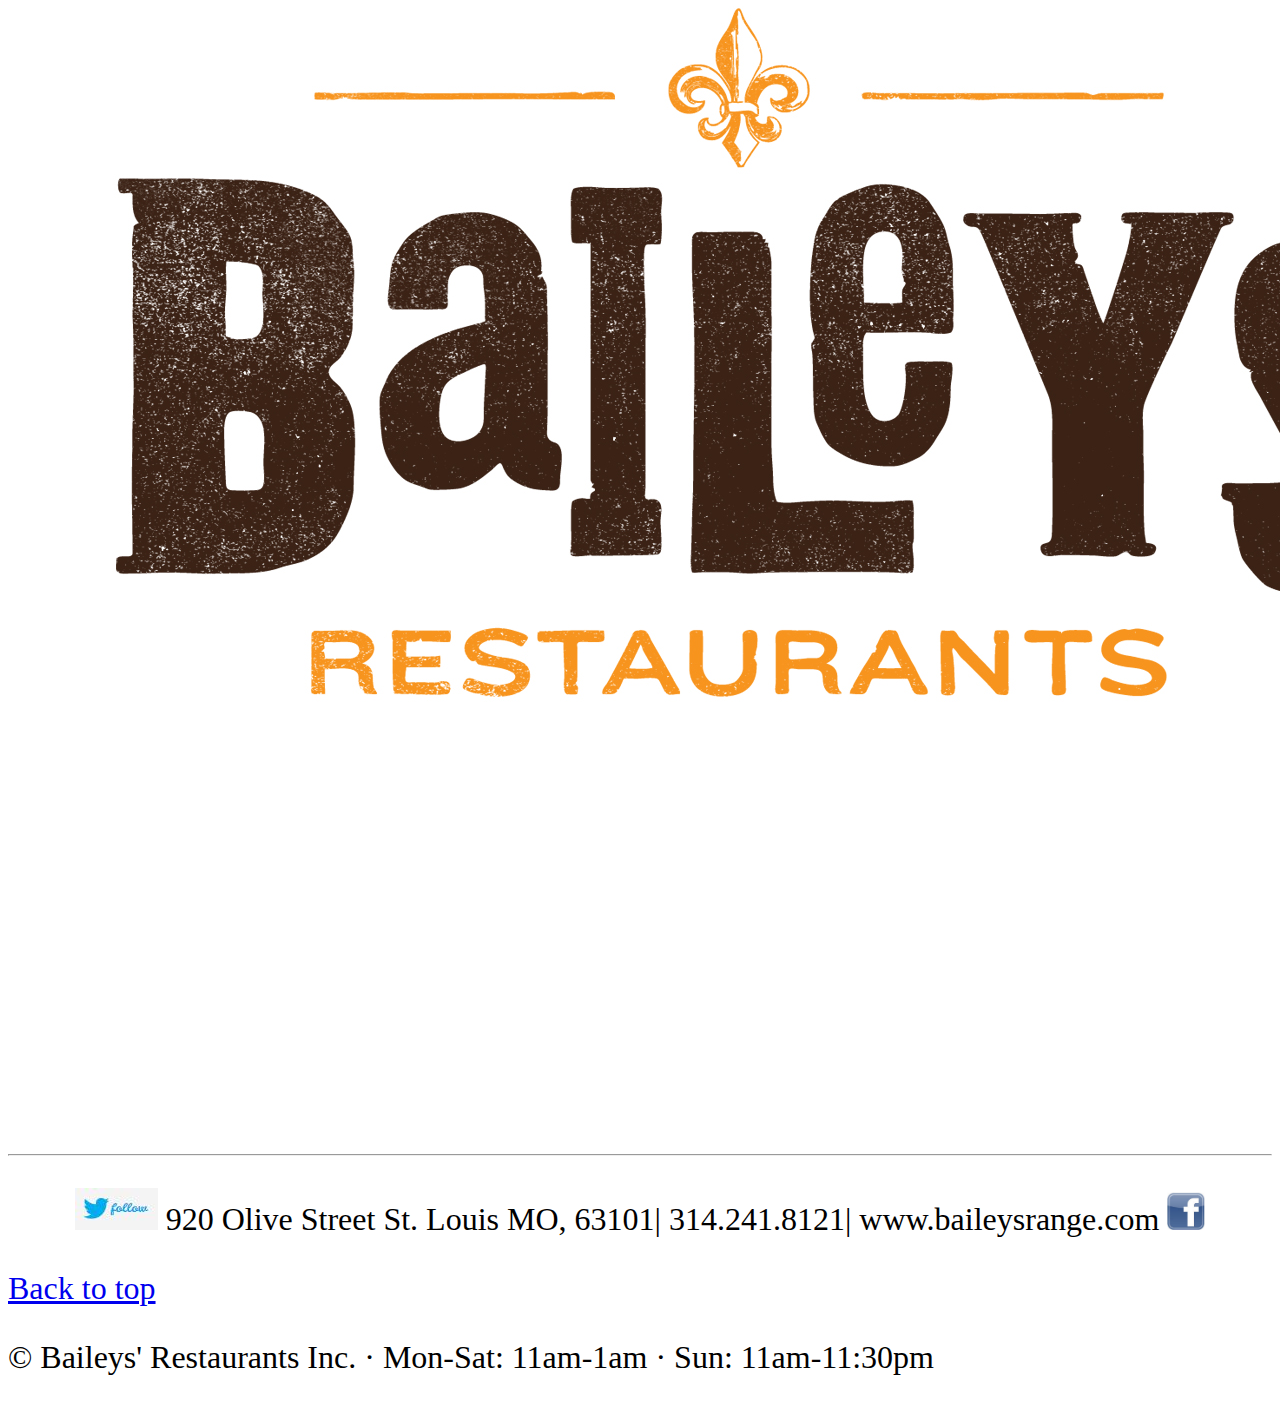
==== commit 1d0761b0: "began styling carosaul" ====
--- a/index.html
+++ b/index.html
@@ -66,7 +66,7 @@
     </div>
 
  <div class="container">
-    <div id="carousel-example-generic" class="carousel slide" data-ride="carousel">
+    <div id="carousel-example-generic" class="carousel slide" data-ride="carousel" style="width: 700px; margin: 0 auto">
   <!-- Indicators -->
   <ol class="carousel-indicators">
     <li data-target="#carousel-example-generic" data-slide-to="0" class="active"></li>
@@ -78,24 +78,24 @@
   <div class="carousel-inner">
 
     <div class="item active">
-      <img src="img/salad.jpg" style="width: 50%; margin:auto;" alt="Slide One">
+      <img src="img/salad.jpg" style="width: 100%; margin:auto;" alt="Slide One">
       <div class="carousel-caption">
-        Start your meal off right with one of our tasty appetizers
+        Chop Salad
       </div>
     </div>
 
     <div class="item">
-      <img src="img/duck.jpg" style="width:33.5%; margin:auto;" alt="Slide Two">
+      <img src="img/fries.jpg" style="width:100%; margin:auto;" alt="Slide Two">
       <div class="carousel-caption">
-        Try our seasonal Thanksgiving Duck
+        Housemade Fries
       </div>
     </div>
 
     
      <div class="item">
-      <img src="img/soda.jpg" style="width:46%; margin:auto;" alt="Slide Three">
+      <img src="img/pbjburger.jpg" style="width:100%; margin:auto;" alt="Slide Three">
       <div class="carousel-caption">
-        Browse our one of a kind soda collecton
+        PB&J Burger
       </div>
     </div>
 
--- a/css/custom.css
+++ b/css/custom.css
@@ -18,4 +18,5 @@
 .burger {font-size:80%;}
 .sauce{font-weight:bold;}
 .battle{height:120px; width: auto; :}
-.follow{text-align: center;}+.follow{text-align: center;}
+
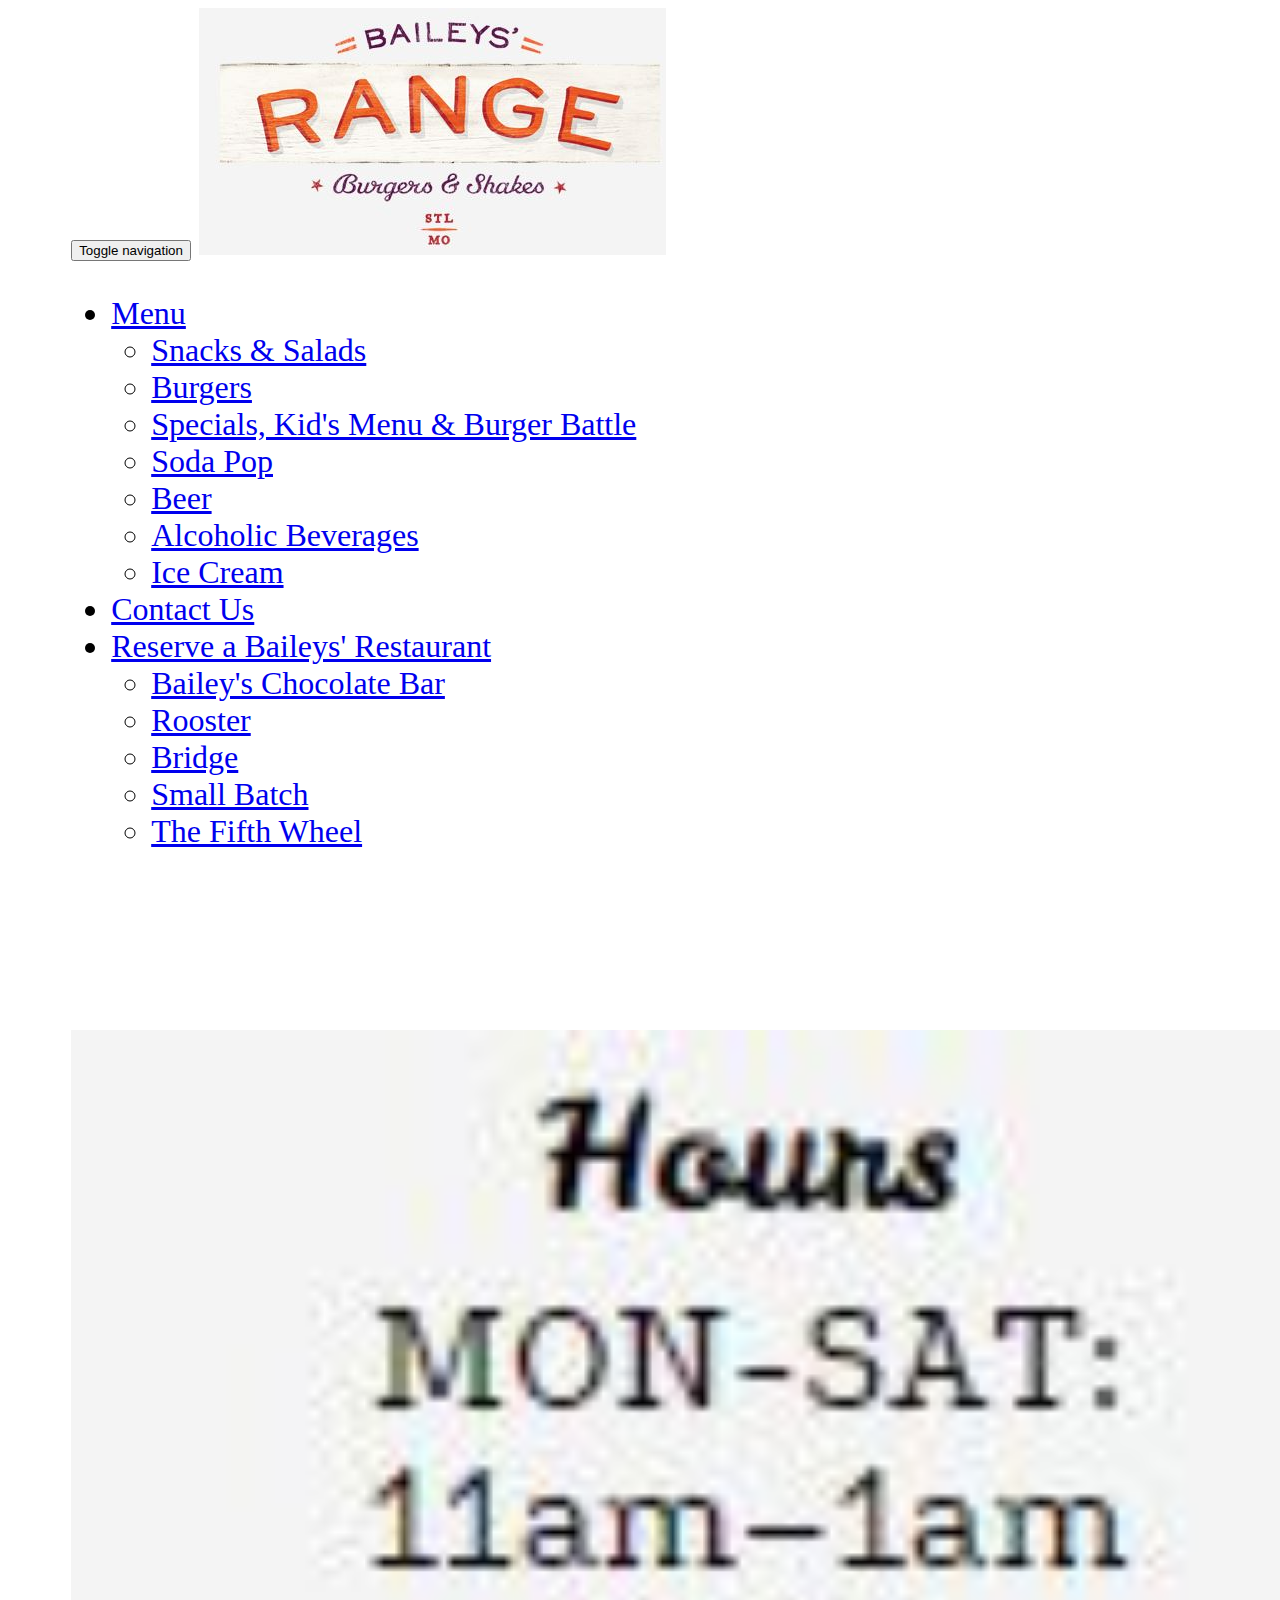
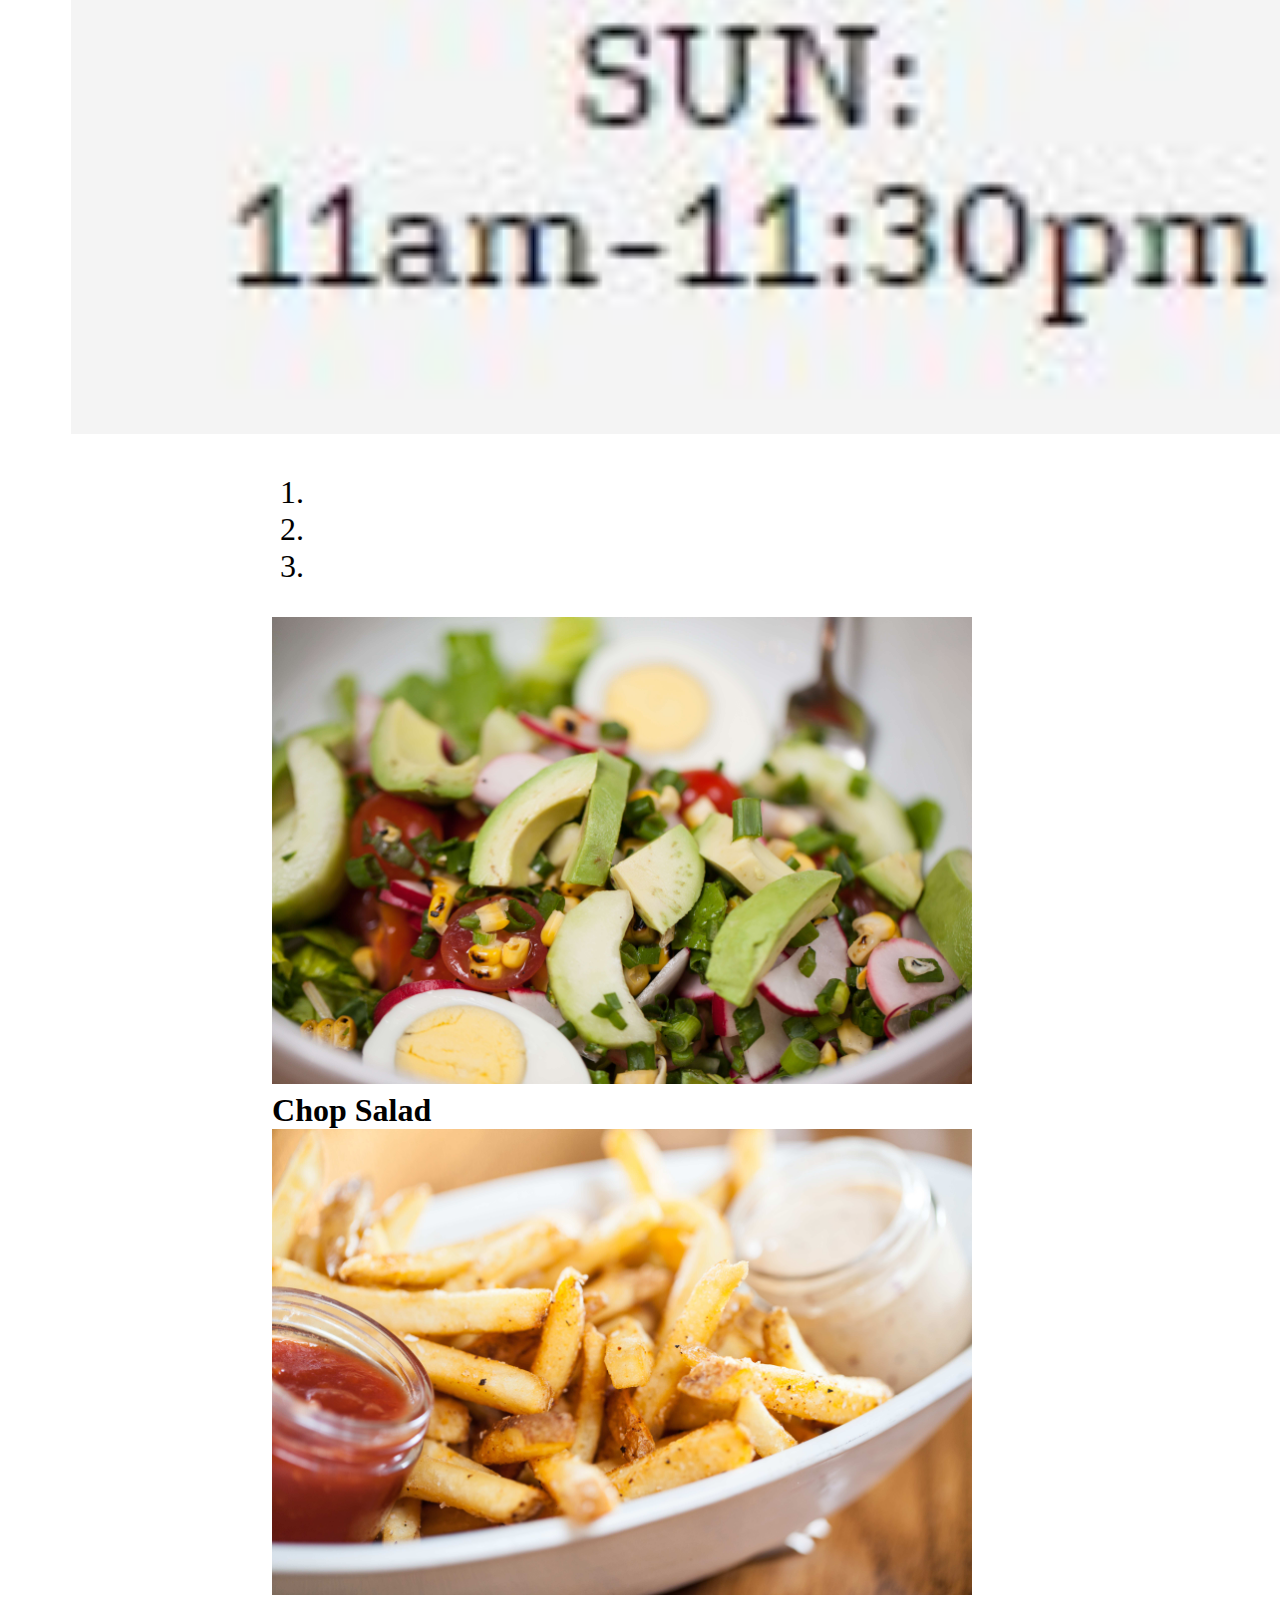
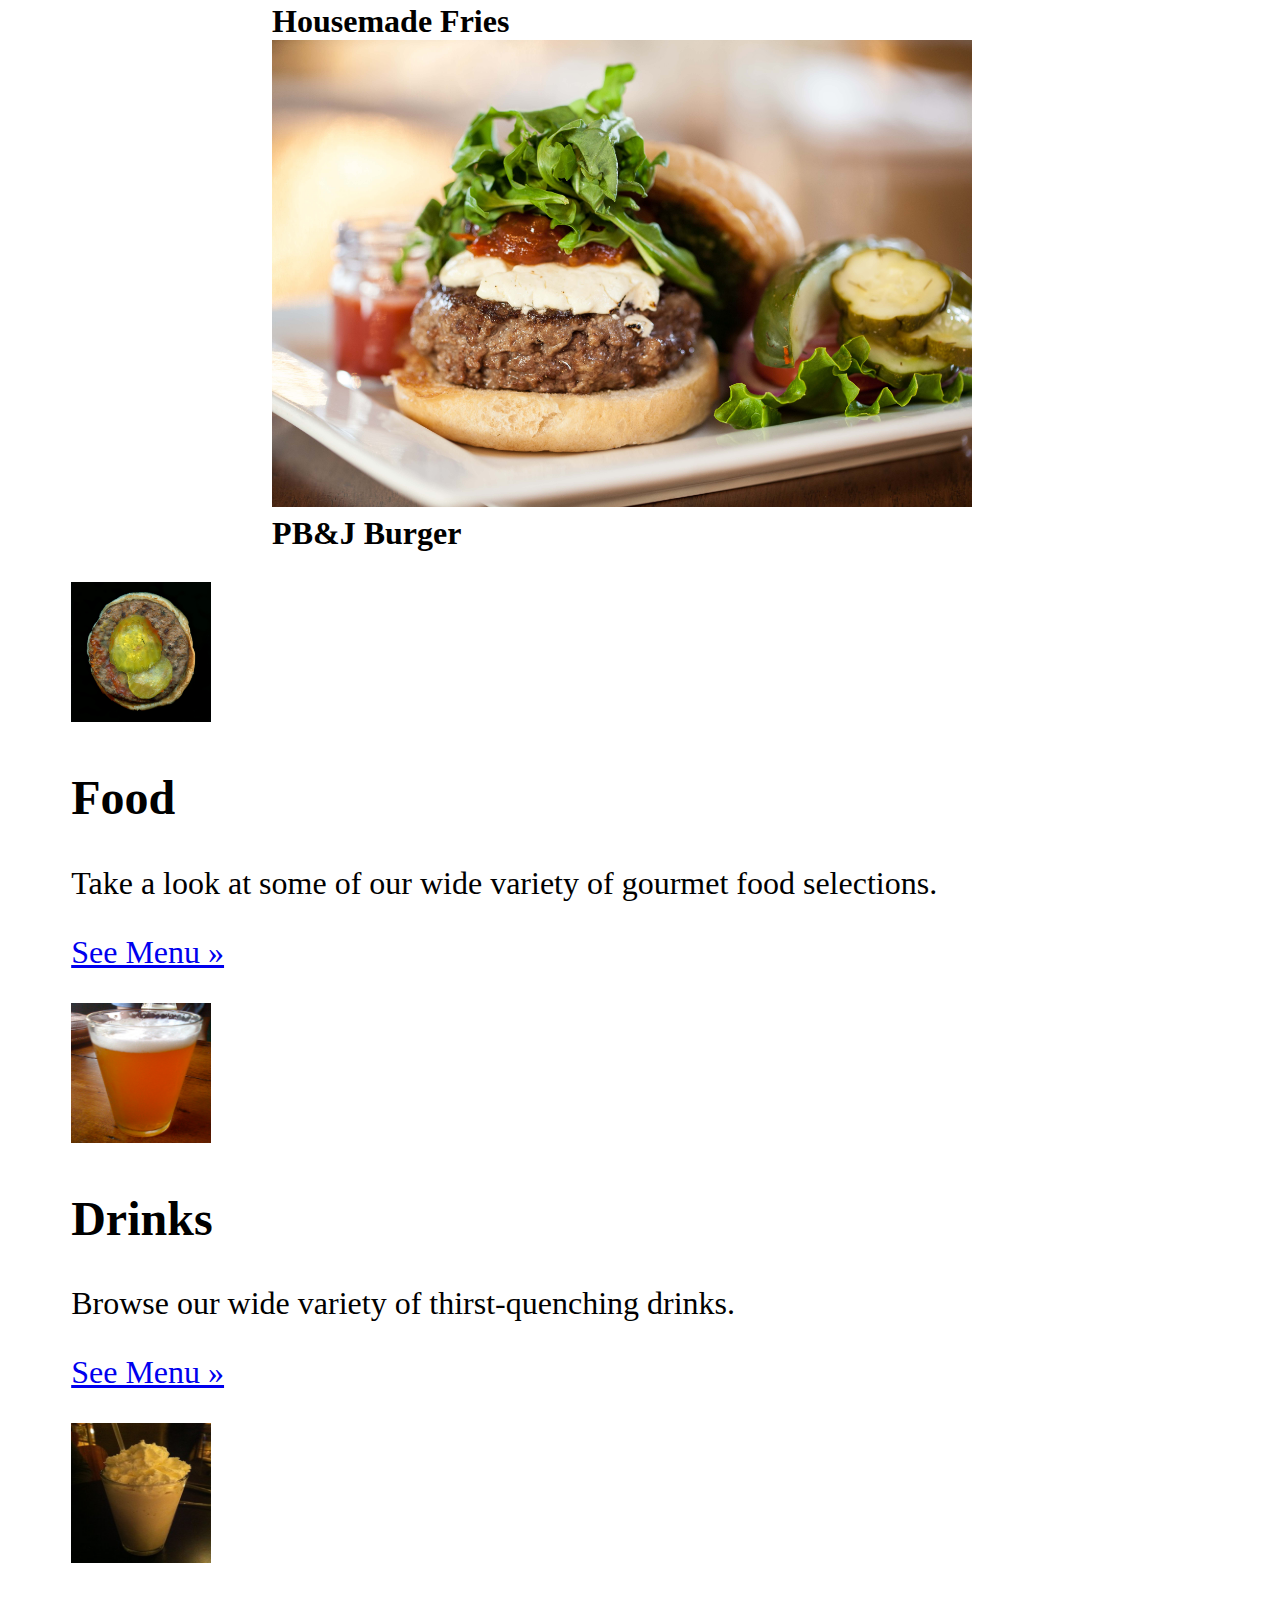
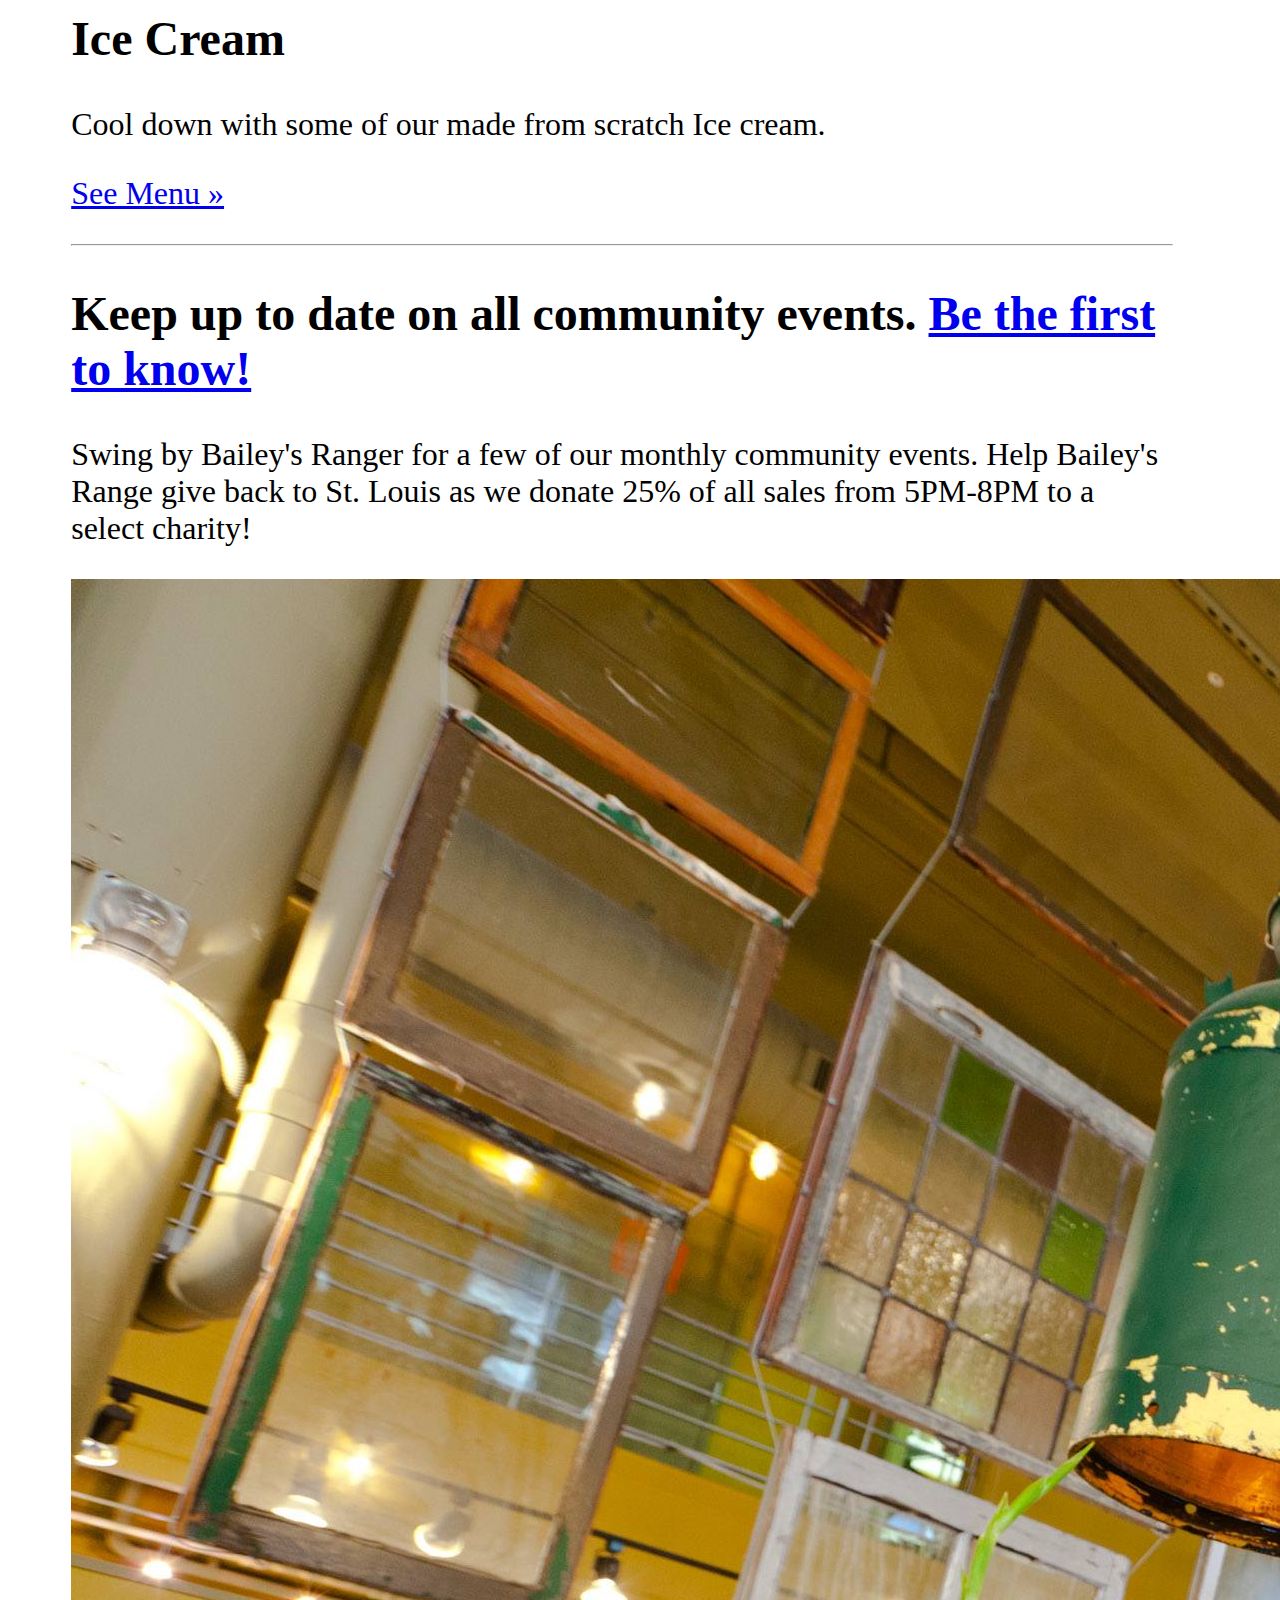
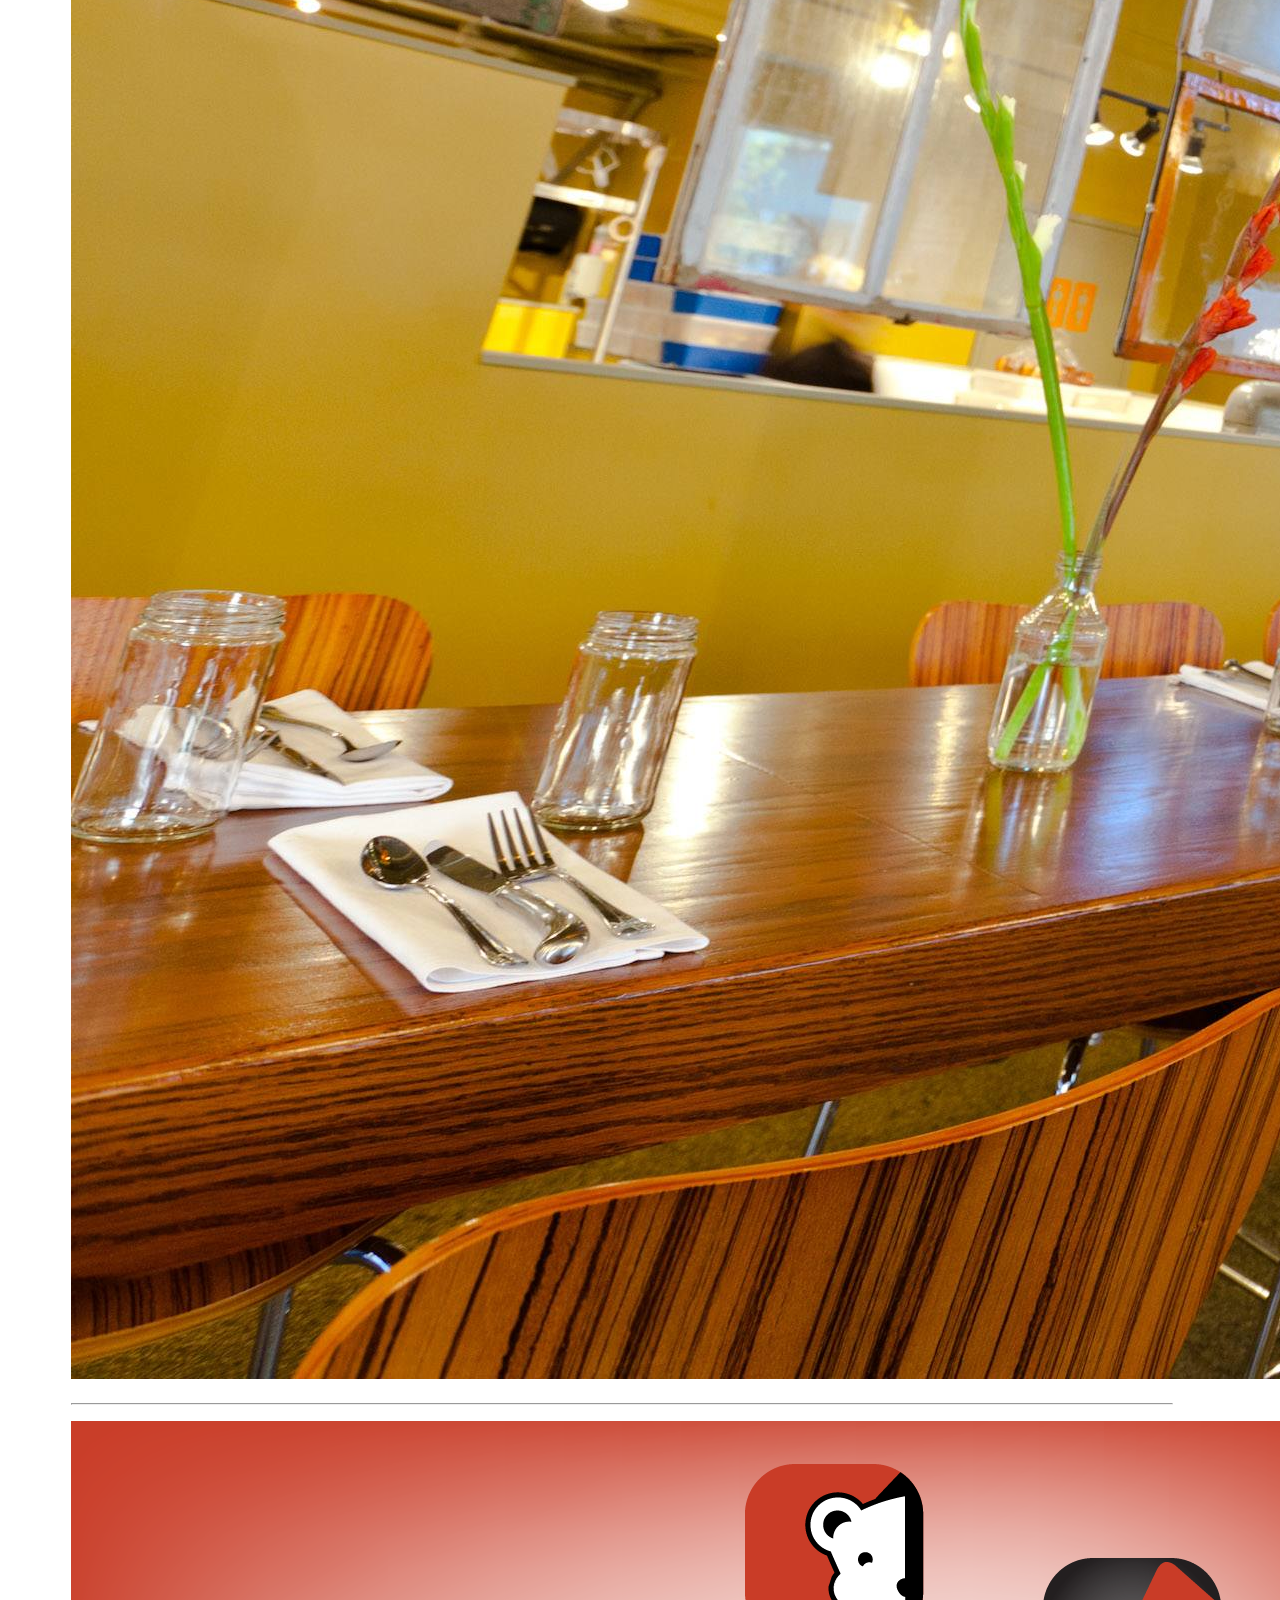
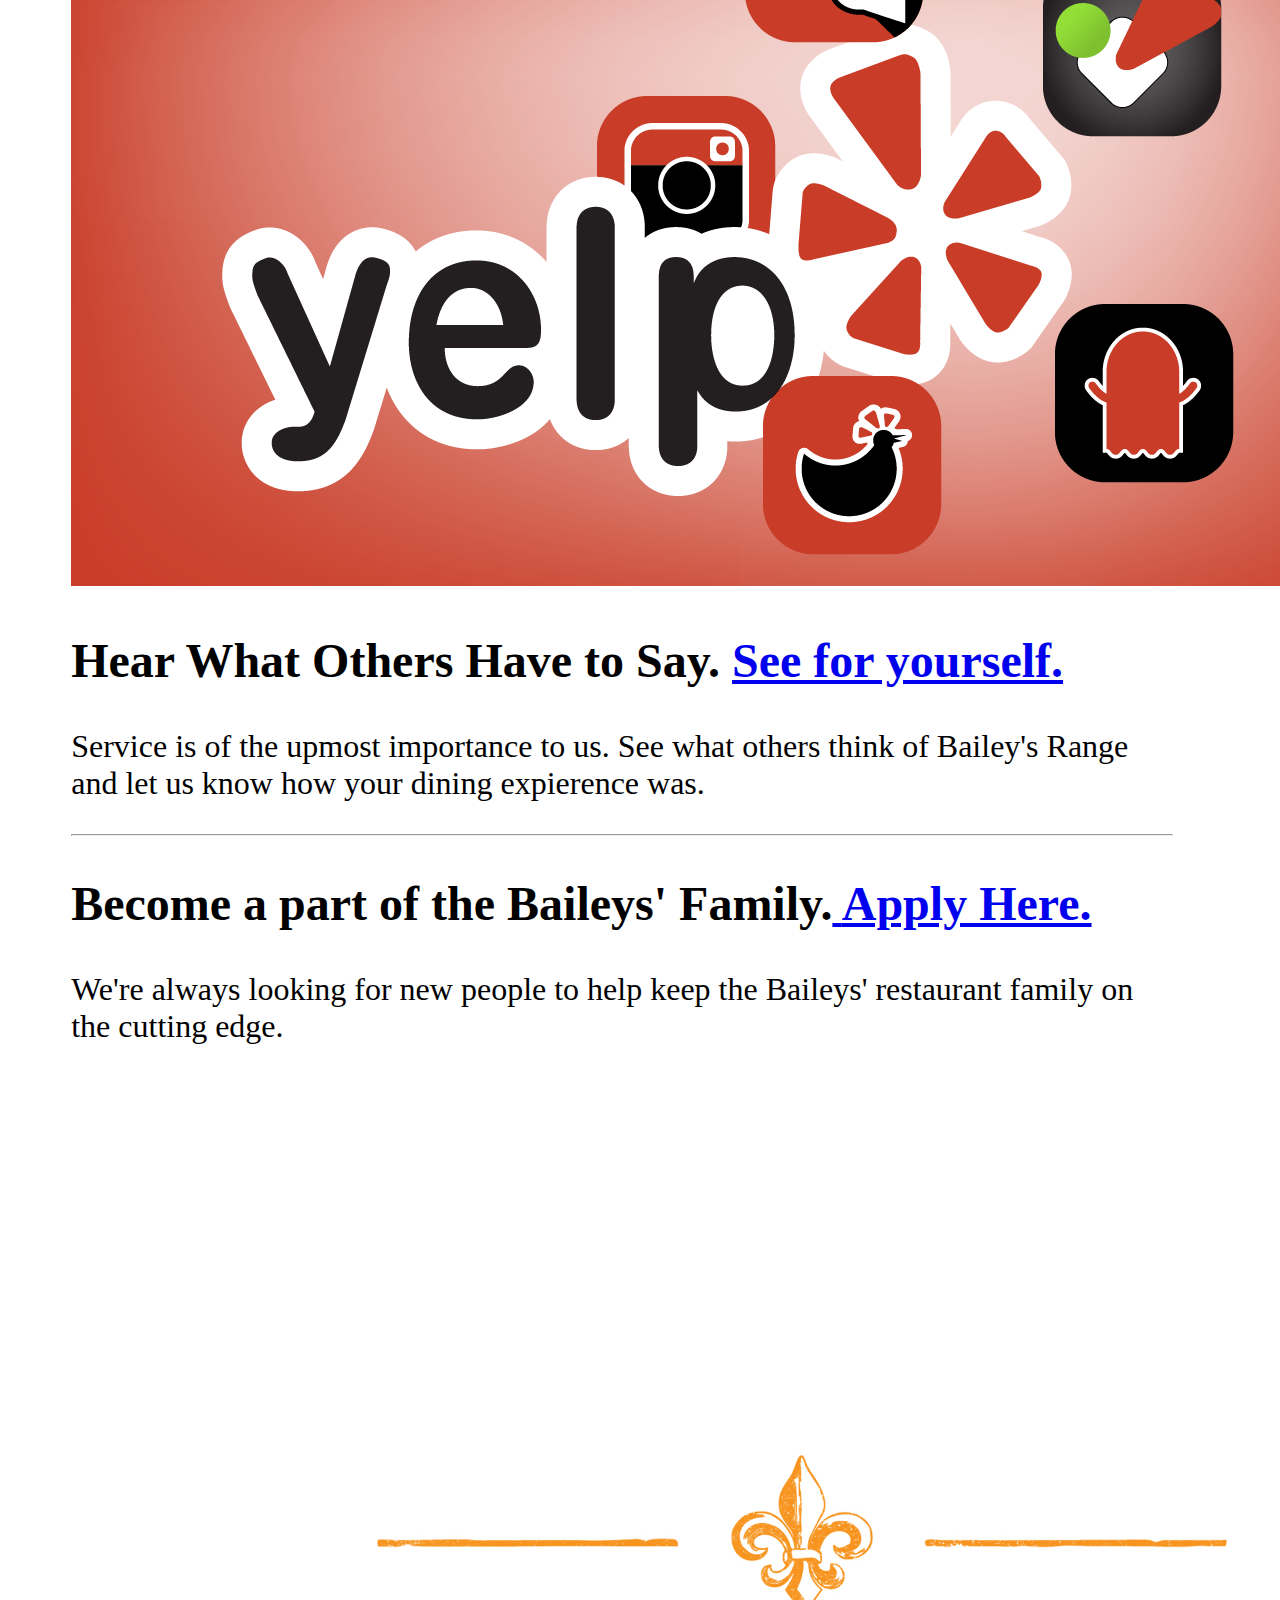
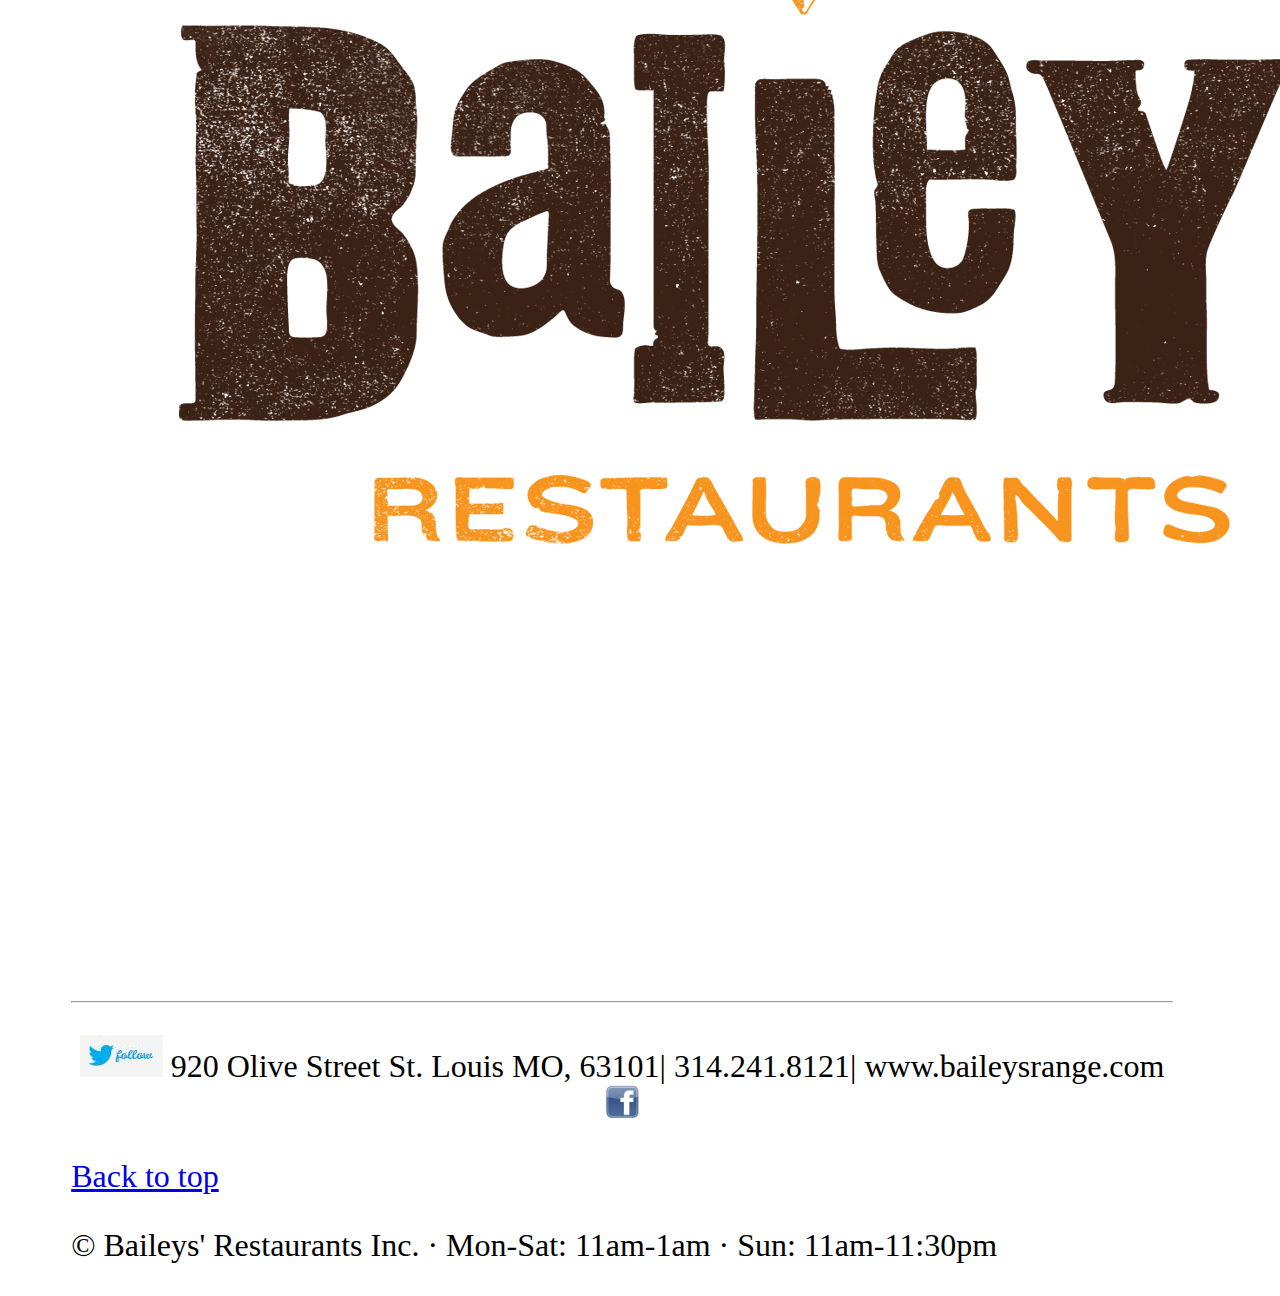
==== commit 29e300cf: "final style edits" ====
--- a/index.html
+++ b/index.html
@@ -18,11 +18,10 @@
     <![endif]-->
   </head>
 
-<body>
 
     <body>
+    <div class="content-area">
     <div class="navbar-wrapper">
-      <div class="container">
         <div class="navbar navbar-inverse navbar-static-top" role="navigation">
           <div class="container">
             <div class="navbar-header">
@@ -32,7 +31,7 @@
                 <span class="icon-bar"></span>
                 <span class="icon-bar"></span>
               </button>
-              <a class="navbar-brand brand" href="index.html"><img class="logo-img" src="img/range.jpg"></a>
+              <a class="navbar-brand brand" href="index.html"><img class="logo-img" src="img/range.JPG"></a>
               </div>
             <div class="navbar-collapse collapse">
               <ul class="nav navbar-nav">
@@ -56,16 +55,19 @@
                     <li><a href="http://smallbatchstl.com/private-parties/">Small Batch</a></li>
                     <li><a href="http://fifthwheelcatering.com/">The Fifth Wheel</a></li>
                   </ul>
-                </li>
               </ul>
             </div>
           </div>
-        </div>
-
-      </div>
-    </div>
+
+      </div>
+    </div>
+
 
  <div class="container">
+    <div class="col-md-3">
+   <br><br><br><br><img src="img/hours.JPG" style="width:120%;"> 
+    </div>
+    <div class="col-md-9">
     <div id="carousel-example-generic" class="carousel slide" data-ride="carousel" style="width: 700px; margin: 0 auto">
   <!-- Indicators -->
   <ol class="carousel-indicators">
@@ -109,6 +111,7 @@
     <span class="glyphicon glyphicon-chevron-right"></span>
   </a>
   </div>
+ </div>
  </div>
 
     <div class="container marketing">
@@ -192,7 +195,7 @@
     </div><!-- /.container -->
 
 
-
+</div>
 
     <!-- jQuery (necessary for Bootstrap's JavaScript plugins) -->
     <script src="https://ajax.googleapis.com/ajax/libs/jquery/1.11.1/jquery.min.js"></script>
--- a/css/custom.css
+++ b/css/custom.css
@@ -9,7 +9,10 @@
 body {font-family: "Podkova",serif;
 	font-size:200%;
 	 font-weight:400;
+	 background-image: url('../img/backdrop.png');
+
 }
+.backcolor{background-color:#FFA500}
 .carousel-caption{
 font-weight:bold;
 }
@@ -20,3 +23,13 @@
 .battle{height:120px; width: auto; :}
 .follow{text-align: center;}
 
+.content-area {
+	background-color:white ;
+	margin-left: 5%;
+	margin-right: 99px;
+}
+
+.navbar-wrapper{
+	padding-right: 0px;
+	padding-left: 0px;
+}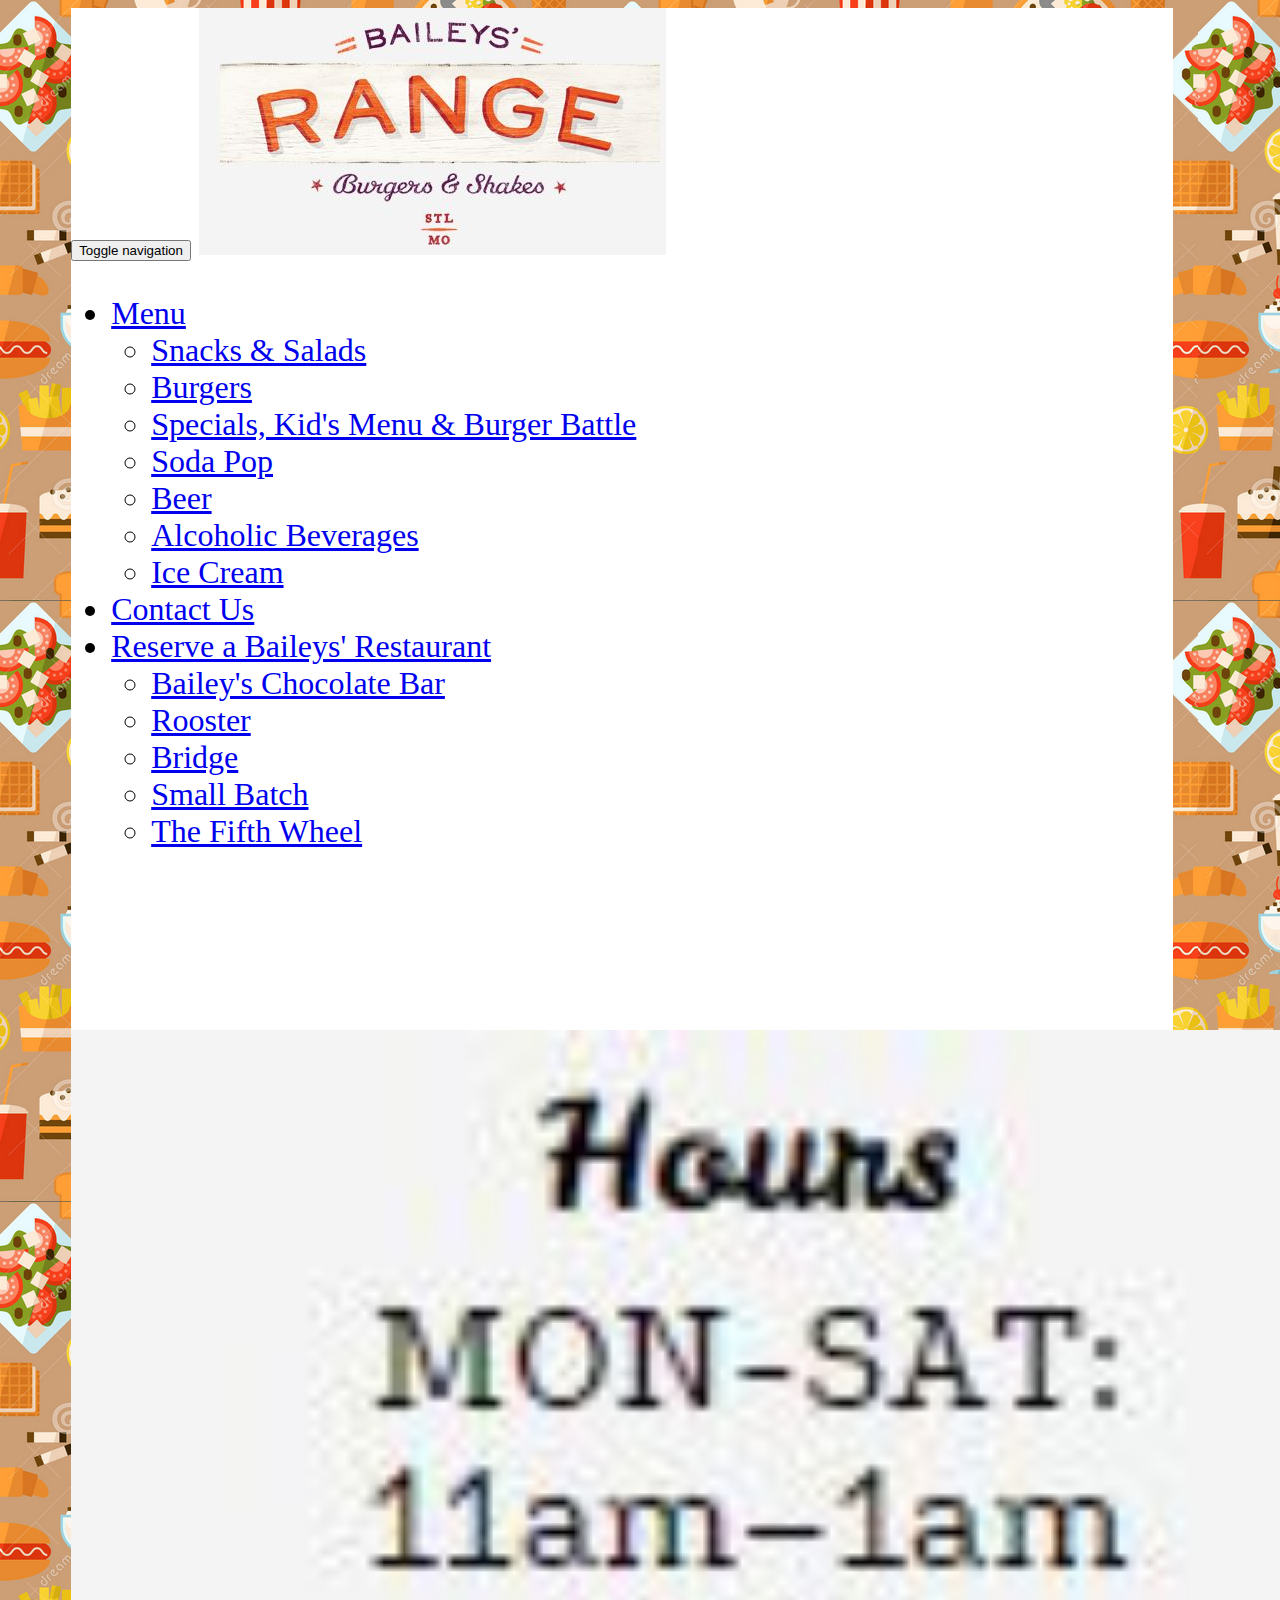
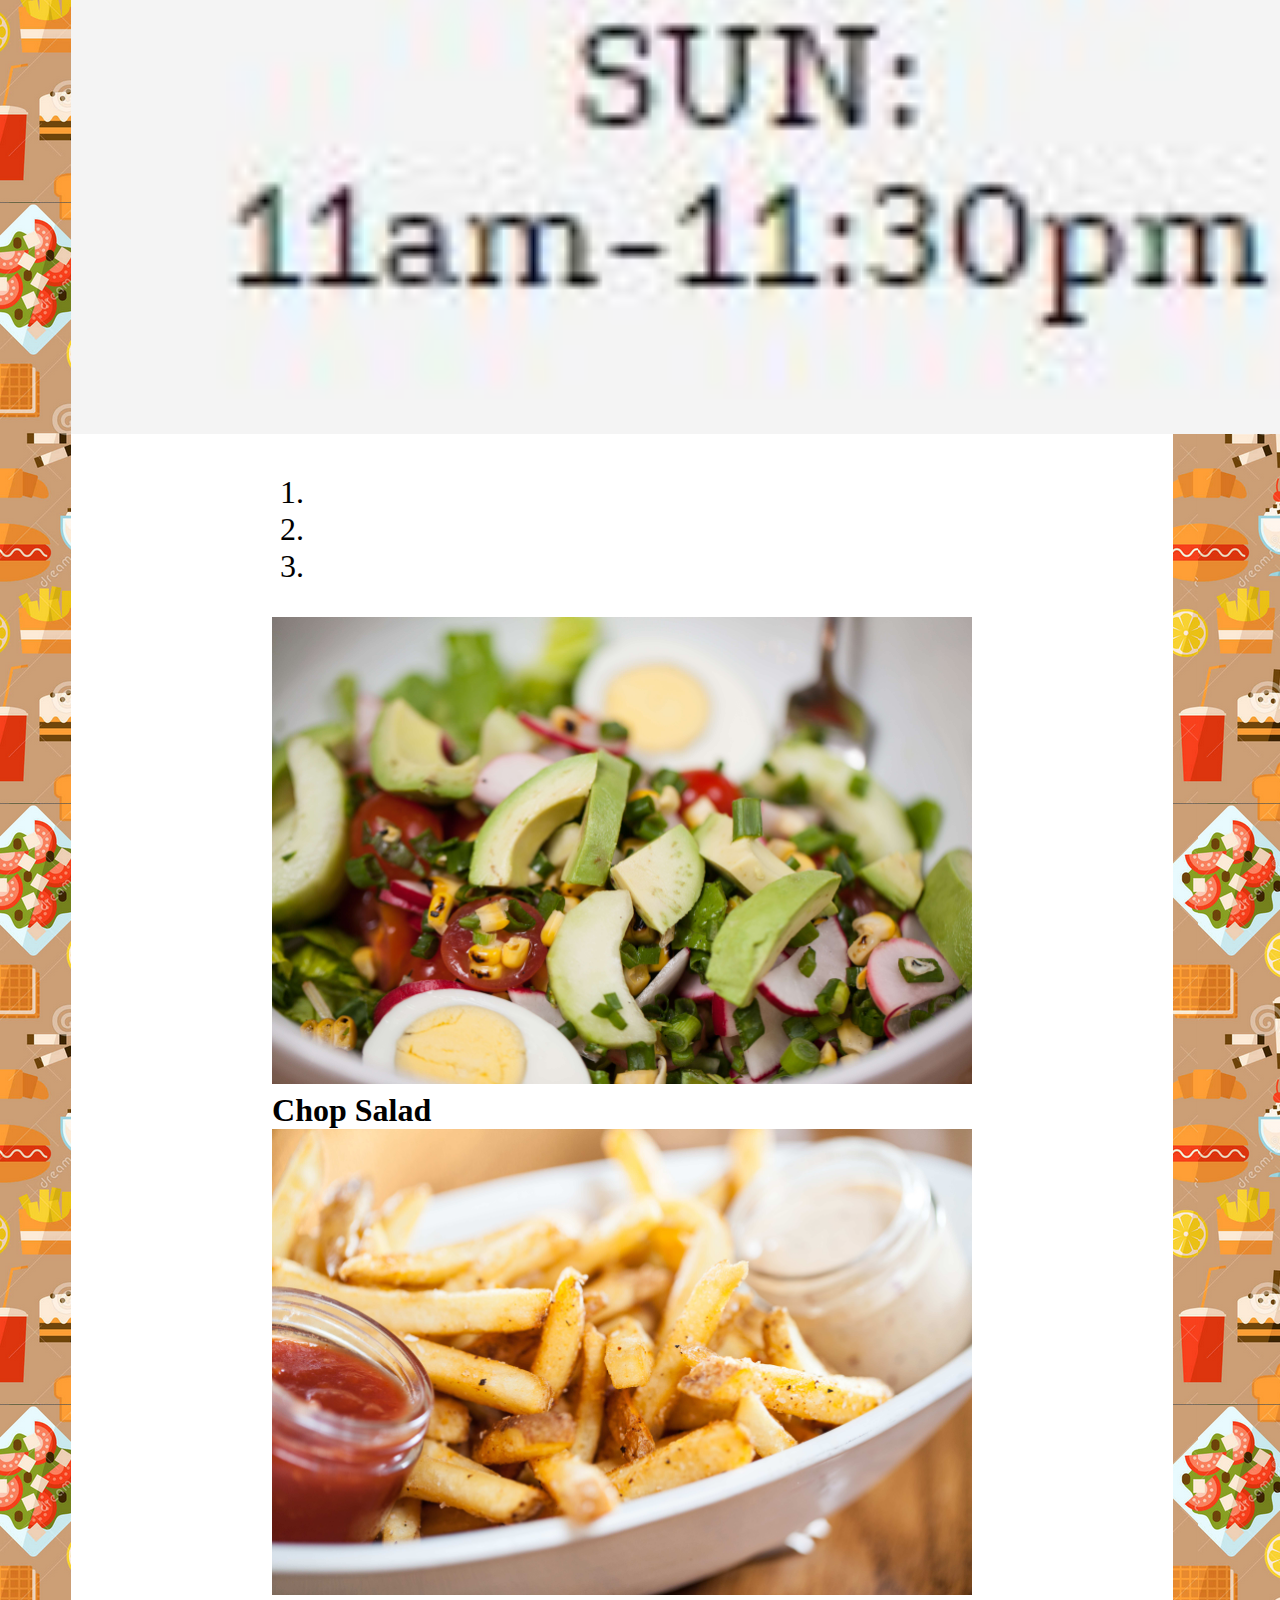
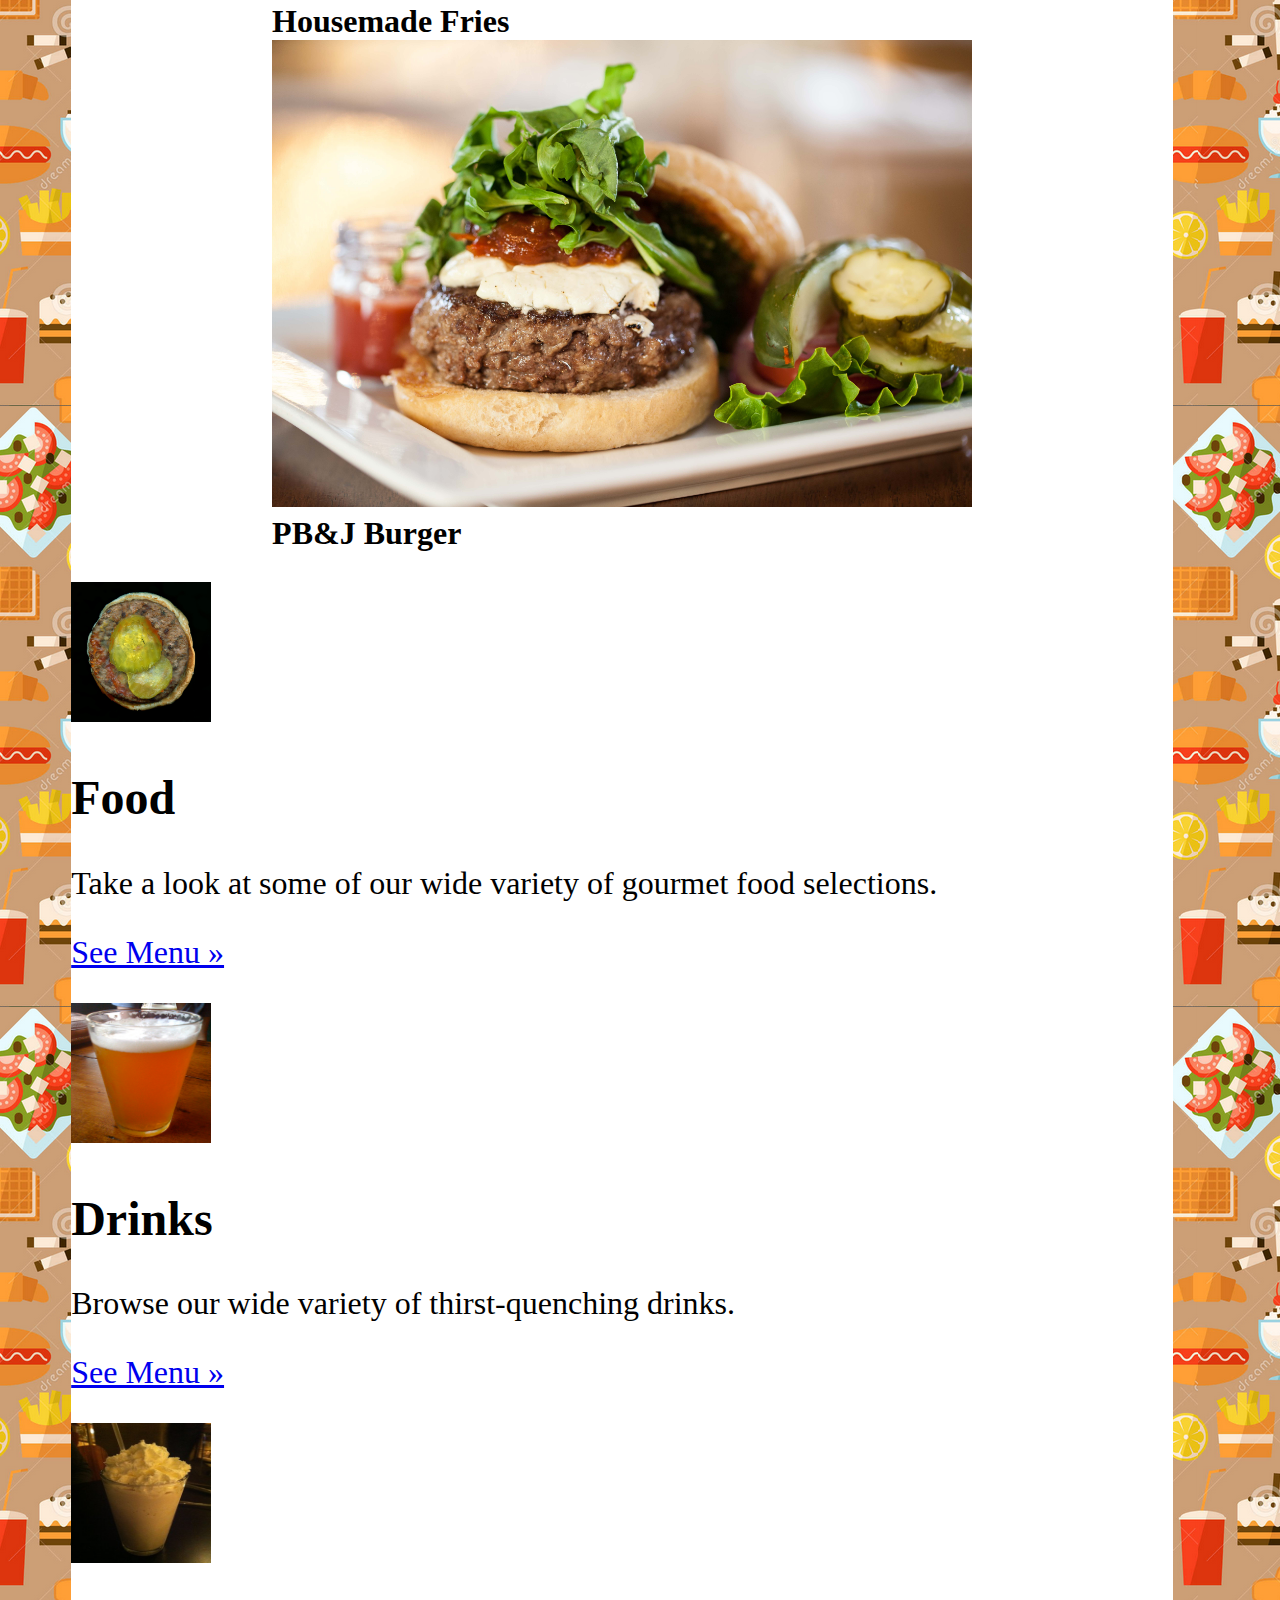
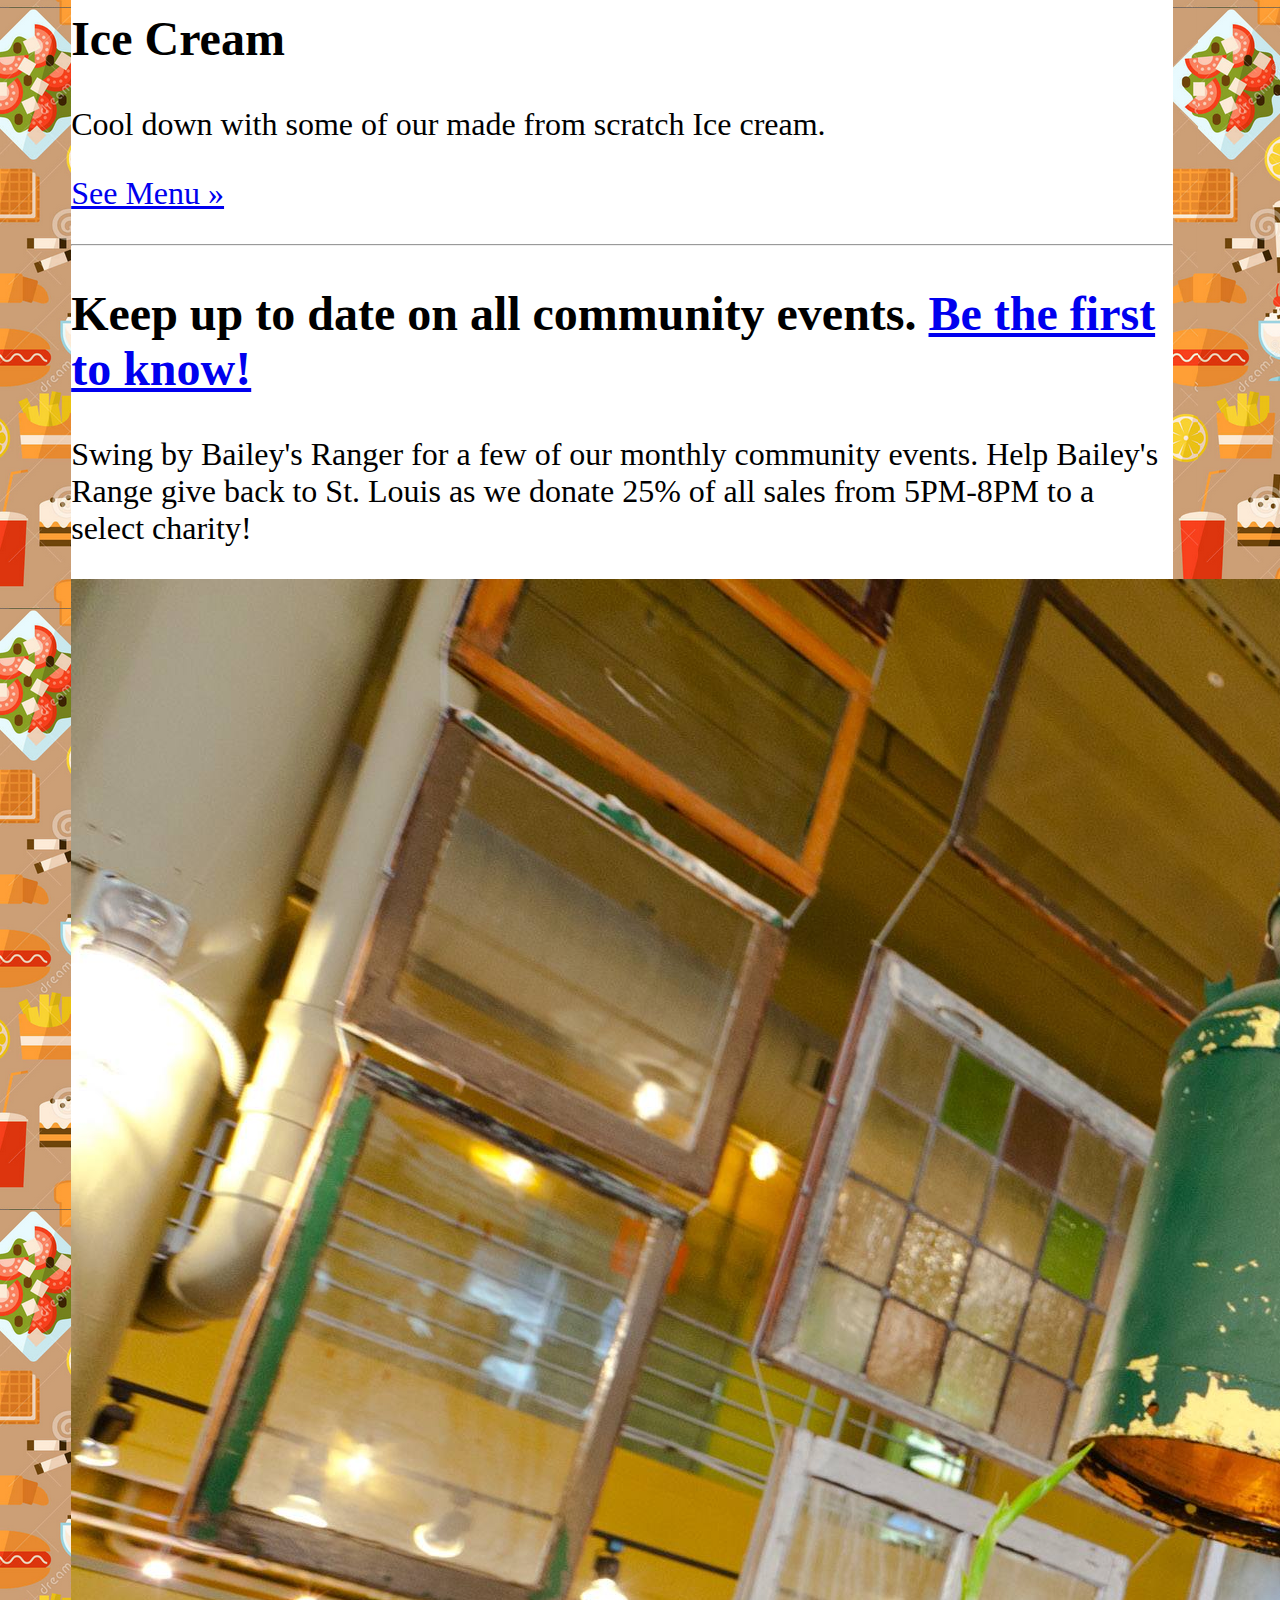
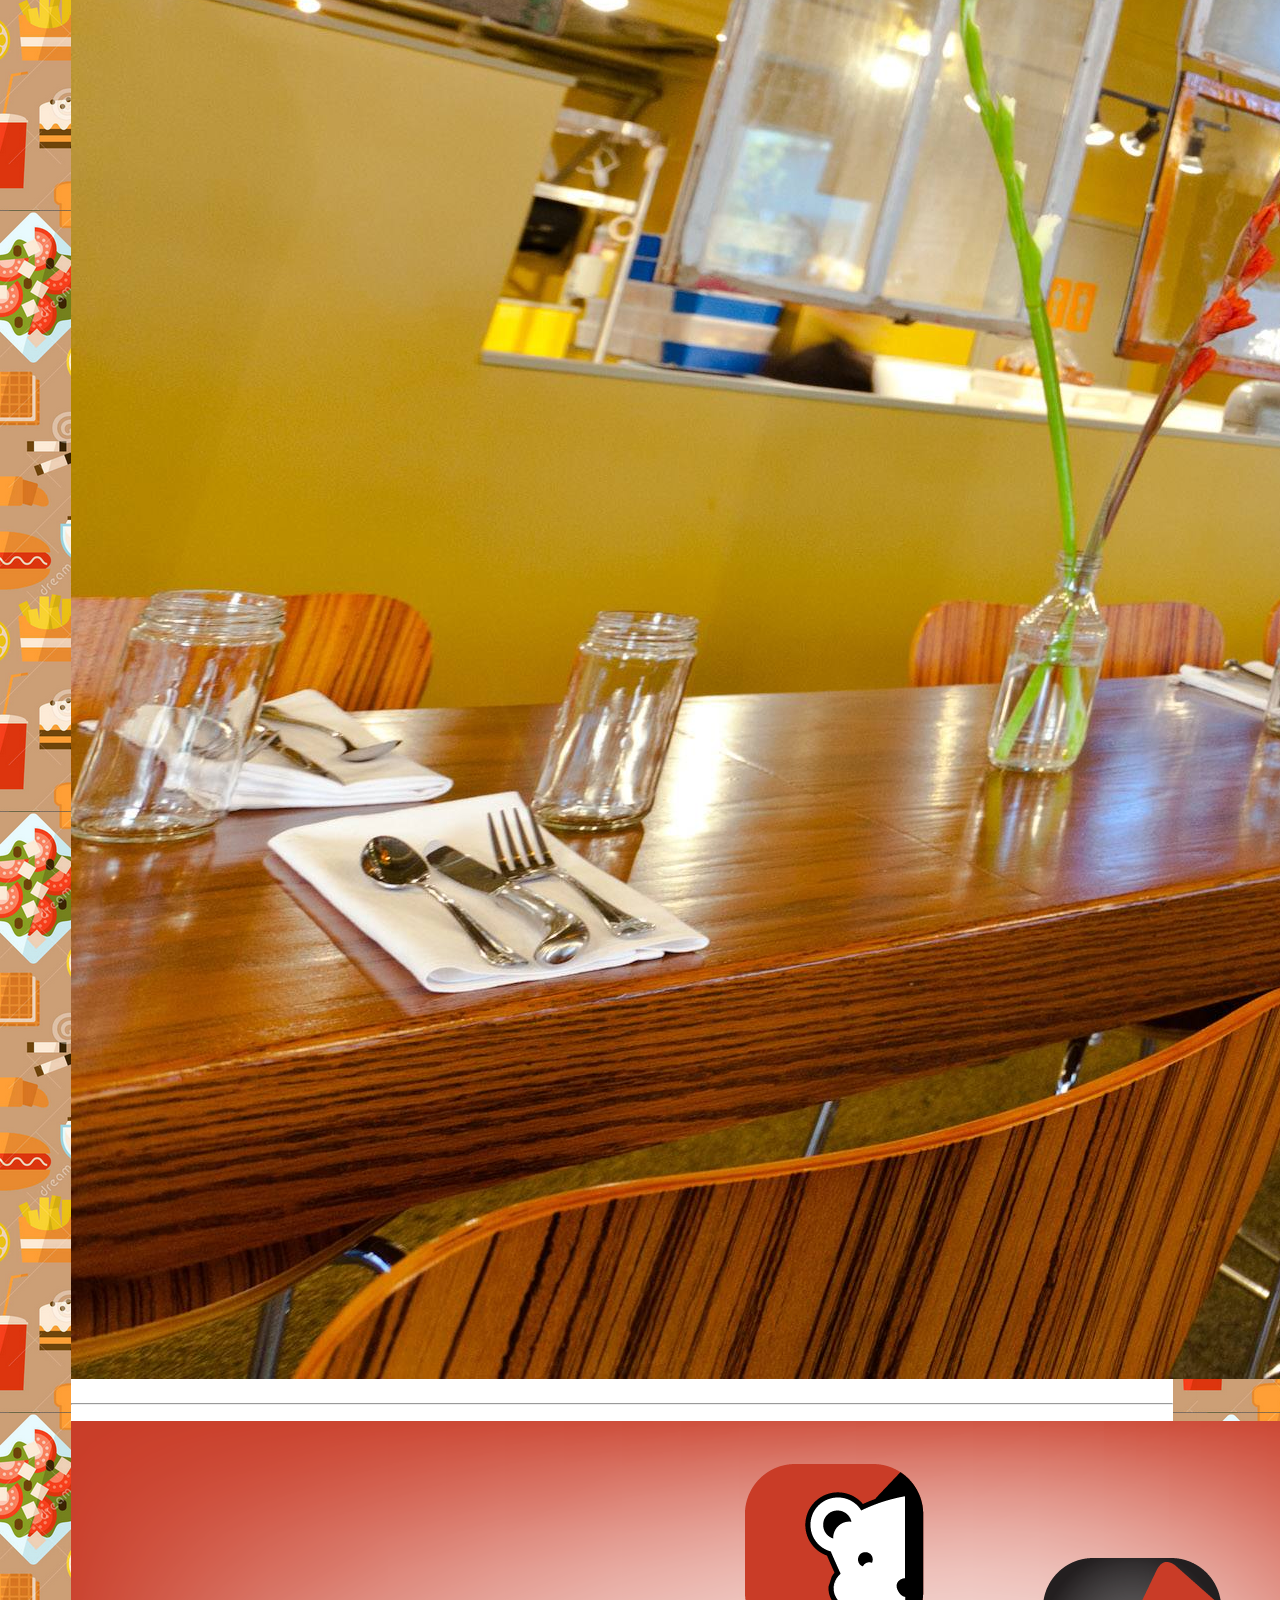
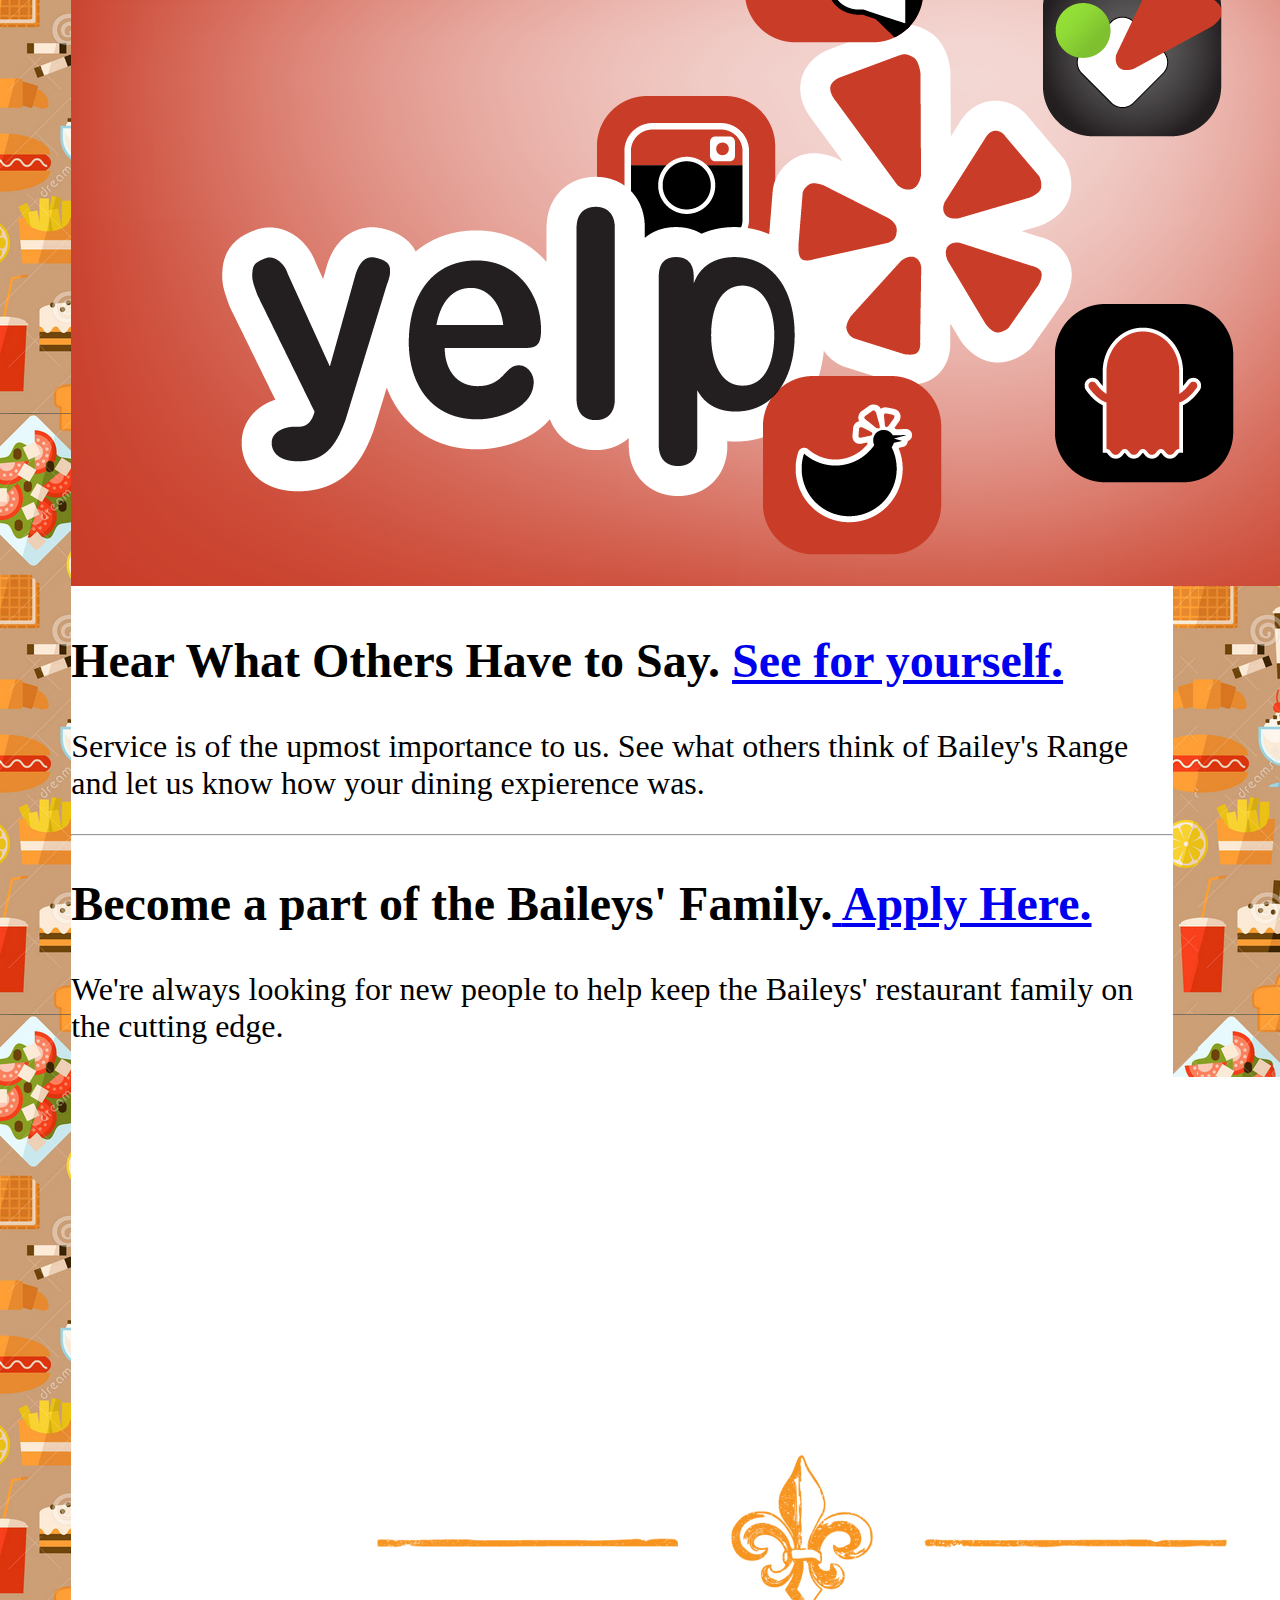
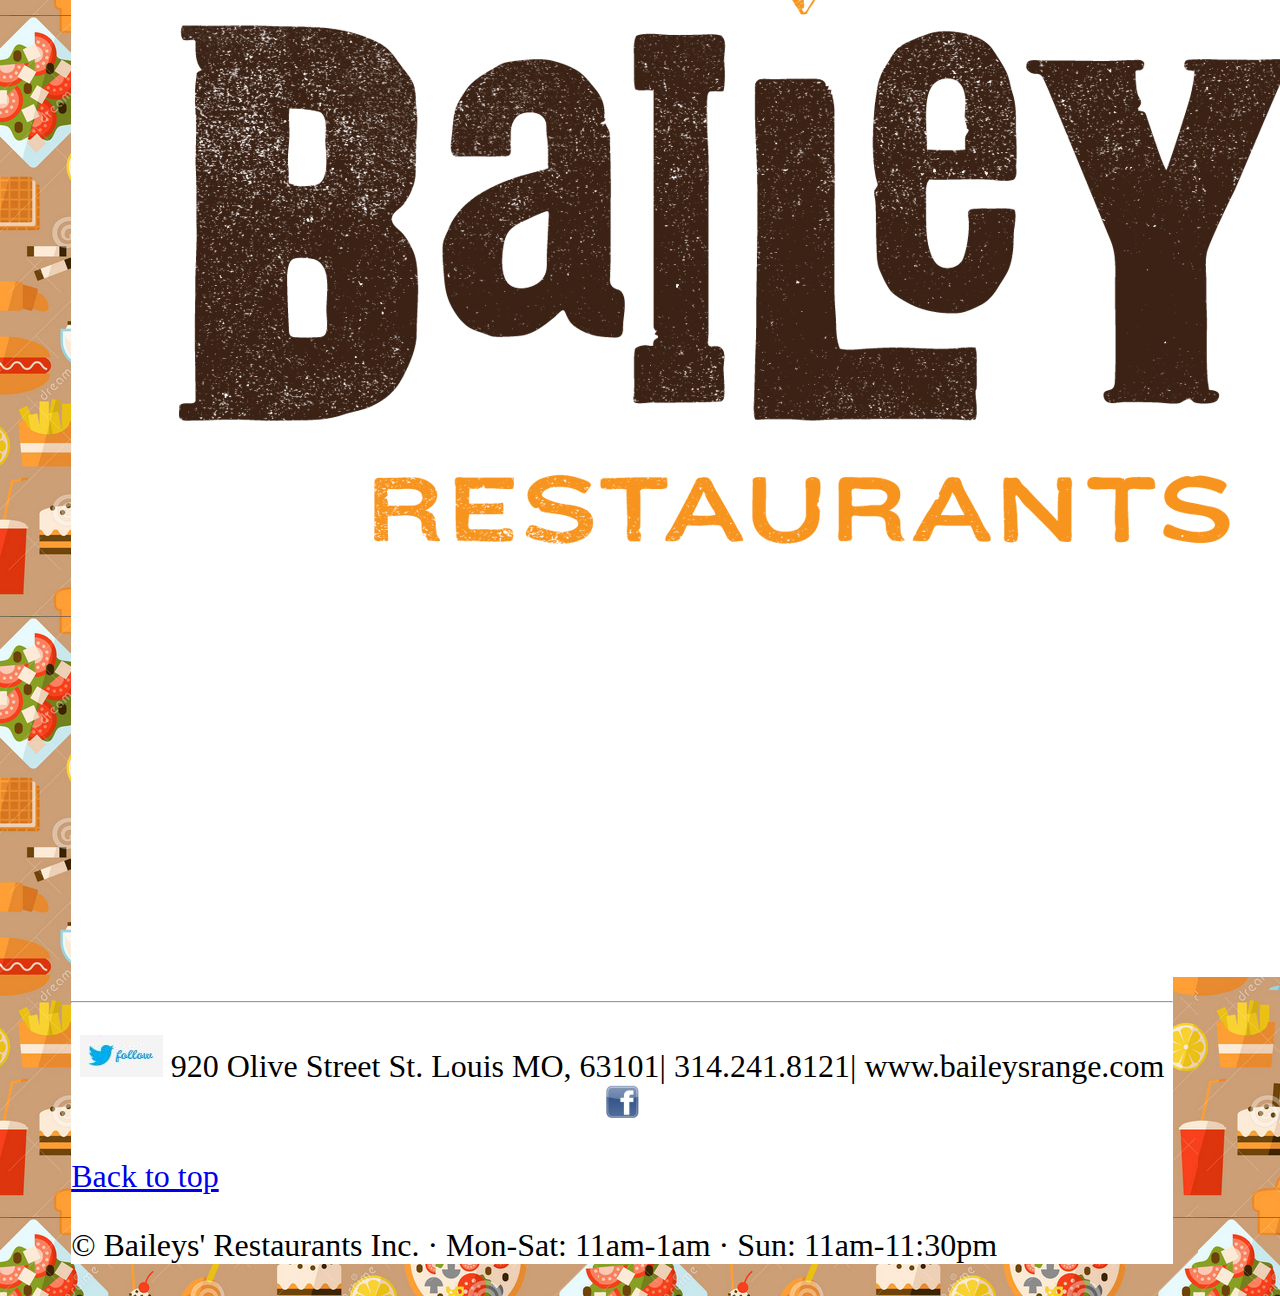
==== commit 23d1d71c: "trying to fix the image issues" ====
--- a/index.html
+++ b/index.html
@@ -193,7 +193,7 @@
       </footer>
 
     </div><!-- /.container -->
-
+</div>
 
 </div>
 
--- a/css/custom.css
+++ b/css/custom.css
@@ -9,7 +9,7 @@
 body {font-family: "Podkova",serif;
 	font-size:200%;
 	 font-weight:400;
-	 background-image: url('../img/backdrop.png');
+	 background-image: url('../img/backdrop.PNG');
 
 }
 .backcolor{background-color:#FFA500}
